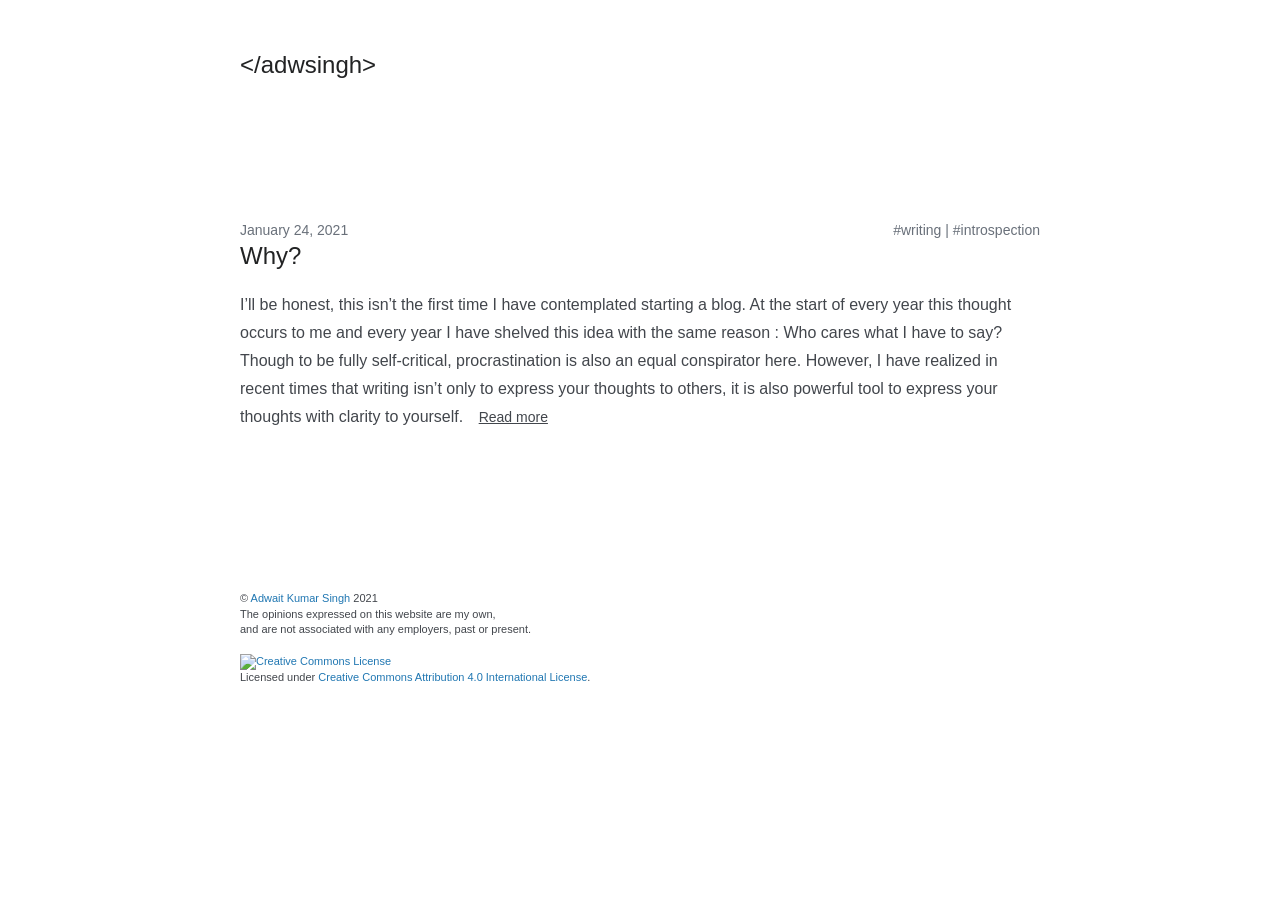
==== posts/index.html @ df8546de "deploy: 7965865af83252e683fdf36ac5a0aa6581d2ad25" ====
<!DOCTYPE html>
<html xmlns="http://www.w3.org/1999/xhtml"  lang="en-us">
<head>
<meta charset="UTF-8">
<meta name="viewport" content="width=device-width, initial-scale=1">
<script src="https://kit.fontawesome.com/92995e2848.js" crossorigin="anonymous"></script>

<title>Posts | &lt;/adwsingh&gt;</title>

<meta property='og:title' content='Posts - &lt;/adwsingh&gt;'>
<meta property='og:description' content=''>
<meta property='og:url' content='http://adwsingh.github.io/posts/'>
<meta property='og:site_name' content='&lt;/adwsingh&gt;'>
<meta property='og:type' content='website'><meta property='og:image' content='https://www.gravatar.com/avatar/36ee8325c36eed4404e6e7f979185702?s=256'><meta property='article:section' content='Posts'><meta property='og:updated_time' content='2021-01-24T20:29:12&#43;05:30'><meta name='twitter:card' content='summary'><meta name='twitter:site' content='@'><meta name='twitter:creator' content='@'>


<link rel="stylesheet" href="/css/style.css"><link rel="apple-touch-icon" sizes="180x180" href="/apple-touch-icon.png">
<link rel="icon" type="image/png" sizes="32x32" href="/favicon-32x32.png">
<link rel="icon" type="image/png" sizes="16x16" href="/favicon-16x16.png">
<link rel="manifest" href="/site.webmanifest">
<link rel="mask-icon" href="/safari-pinned-tab.svg" color="#5bbad5">
<link rel="canonical" href="http://adwsingh.github.io/posts/">
<meta name="msapplication-TileColor" content="#da532c">
<meta name="theme-color" content="#ffffff">
</head>
<body>
<section class="section">
  <div class="container">
    <nav id="nav-main" class="nav">
      <div id="nav-name" class="nav-left">
        <a id="nav-anchor" class="nav-item" href="http://adwsingh.github.io">
          <h1 id="nav-heading" class="title is-4">&lt;/adwsingh&gt;</h1>
        </a>
      </div>
      <div class="nav-right">
        <nav id="nav-items" class="nav-item level is-mobile"><a class="level-item" aria-label="github" href='https://github.com/adwsingh'
            target='_blank' rel='noopener'>
            <span class="icon">
              <i class>

<i class="fab fa-github fa-2x"></i>



</i>
            </span>
          </a><a class="level-item" aria-label="stackoverflow" href='https://stackoverflow.com/users/1432247/adwait-kumar'
            target='_blank' rel='noopener'>
            <span class="icon">
              <i class>
<i class="fab fa-stack-overflow fa-2x"></i>




</i>
            </span>
          </a><a class="level-item" aria-label="facebook" href='https://facebook.com/adwait.kumarsingh.1'
            target='_blank' rel='noopener'>
            <span class="icon">
              <i class>




<i class="fab fa-facebook fa-2x"></i>
</i>
            </span>
          </a><a class="level-item" aria-label="email" href='mailto:adwsingh@gmail.com'
            target='_blank' rel='noopener'>
            <span class="icon">
              <i class>



<i class="fas fa-envelope fa-2x"></i>

</i>
            </span>
          </a><a class="level-item" aria-label="linkedin" href='https://linkedin.com/in/adwait-kumar-singh-b5321512a'
            target='_blank' rel='noopener'>
            <span class="icon">
              <i class>


<i class="fab fa-linkedin fa-2x"></i>


</i>
            </span>
          </a></nav>
      </div>
    </nav>

    <nav class="nav">
      

      
    </nav>

  </div>
  <script src="/js/navicon-shift.js"></script>
</section>
<section class="section">
  <div class="container">
    
    <article>
      <div class="subtitle tags is-6 is-pulled-right">
        
        
<a class="subtitle is-6" href="/tags/writing/">#writing</a>



  
  | <a class="subtitle is-6" href="/tags/introspection/">#introspection</a>
  


        
      </div>
      <h2 class="subtitle is-6 date">January 24, 2021</h2>
      <h1 class="title"><a href="http://adwsingh.github.io/posts/why/">Why?

  
    
  
</a></h1>
      <div class="content">
        I&rsquo;ll be honest, this isn&rsquo;t the first time I have contemplated starting a blog. At the start of every year this thought occurs to me and every year I have shelved this idea with the same reason : Who cares what I have to say? Though to be fully self-critical, procrastination is also an equal conspirator here.
However, I have realized in recent times that writing isn&rsquo;t only to express your thoughts to others, it is also powerful tool to express your thoughts with clarity to yourself.
        
        <a class="button is-link" href="http://adwsingh.github.io/posts/why/" style="height:28px">
          Read more
        </a>
        
      </div>
    </article>
    
  </div>
</section>
<section class="section">
  <div class="container">
    <nav class="level is-mobile">
      <div class="level-left">
        <div class="level-item">
          
        </div>
      </div>
      <div class="level-right is-marginless">
        <div class="level-item">
          
        </div>
      </div>
    </nav>
  </div>
</section>

<section class="section" xmlns="http://www.w3.org/1999/html">
  <div class="container">
    <small>
    <p>&copy; <a href="https://github.com/adwsingh">Adwait Kumar Singh</a> 2021<p><small>The opinions expressed on this website are my own,<br>and are not associated with any employers, past or present.</small></p>
    
    <p><br>
    <a rel="license" href="http://creativecommons.org/licenses/by/4.0/"><img alt="Creative Commons License" style="border-width:0" src="https://i.creativecommons.org/l/by/4.0/88x31.png"></a><br><small>Licensed under <a rel="license" href="http://creativecommons.org/licenses/by/4.0/">Creative Commons Attribution 4.0 International License</a>. </small>
    </p>
    </small>
  </div>
</section>


<script type="application/javascript">
var doNotTrack = false;
if (!doNotTrack) {
	window.ga=window.ga||function(){(ga.q=ga.q||[]).push(arguments)};ga.l=+new Date;
	ga('create', 'G-L7XXS6WEC2', 'auto');
	
	ga('send', 'pageview');
}
</script>
<script async src='https://www.google-analytics.com/analytics.js'></script>




</body>
</html>
---- css/style.css ----
.card,
.highlight,
.highlight pre,
.textarea,
embed,
img,
object {
  max-width: 100%;
}

a,
hr {
  padding: 0;
}

a,
button,
input[type="button"],
input[type="file"],
input[type="submit"],
label {
  cursor: pointer;
}

a,
button,
input,
select,
textarea {
  margin: 0;
}

a,
input[type="checkbox"],
input[type="radio"] {
  vertical-align: baseline;
}

a:hover,
strong,
table th {
  color: #222324;
}

.container,
sub,
sup {
  position: relative;
}

.is-block,
article,
aside,
details,
figure,
footer,
header,
hgroup,
hr,
nav,
pre code,
section,
summary {
  display: block;
}

.button,
.delete,
.input,
.modal-close,
.progress,
.select select,
.textarea {
  -moz-appearance: none;
  -webkit-appearance: none;
}

.heading,
.menu-label {
  letter-spacing: 1px;
  text-transform: uppercase;
}

.hero,
.modal-card,
.tile.is-vertical {
  -webkit-box-orient: vertical;
  -webkit-box-direction: normal;
}

abbr,
address,
article,
aside,
audio,
b,
blockquote,
body,
body div,
caption,
cite,
code,
dd,
del,
details,
dfn,
dl,
dt,
em,
fieldset,
figure,
footer,
form,
h1,
h2,
h3,
h4,
h5,
h6,
header,
html,
i,
iframe,
img,
ins,
kbd,
label,
legend,
li,
mark,
menu,
nav,
object,
ol,
p,
pre,
q,
samp,
section,
small,
span,
strong,
sub,
summary,
sup,
table,
tbody,
td,
tfoot,
th,
thead,
time,
tr,
ul,
var,
video {
  margin: 0;
  padding: 0;
  border: 0;
  font-size: 100%;
  font-weight: 400;
  vertical-align: baseline;
  background: 0 0;
}

td,
td img {
  vertical-align: top;
}

pre,
pre code {
  background-color: #f5f7fa;
  color: #42464c;
}

code[data-lang] {
  background-color: inherit;
  color: inherit;
}

*,
:after,
:before {
  box-sizing: inherit;
}

ul {
  list-style: none;
}

blockquote,
q {
  quotes: none;
}

blockquote:after,
blockquote:before,
q:after,
q:before {
  content: "";
  content: none;
}

.is-clearfix:after,
.notification:after,
.select:after {
  content: " ";
}

a {
  font-size: 100%;
  background: 0 0;
  color: #2077b2;
  text-decoration: none;
  -webkit-transition: none 86ms ease-out;
  transition: none 86ms ease-out;
}

del {
  text-decoration: line-through;
}

abbr[title],
dfn[title] {
  border-bottom: 1px dotted #000;
  cursor: help;
}

th {
  font-weight: 700;
  vertical-align: bottom;
}

body,
code,
td {
  font-weight: 400;
}

hr {
  height: 1px;
  border: 0;
  border-top: 1px solid #ccc;
  border-top-color: #d3d6db;
  margin: 40px 0;
}

input,
select {
  vertical-align: middle;
}

input,
select,
textarea {
  font: 99% sans-serif;
}

table {
  border-collapse: collapse;
  border-spacing: 0;
  font: 100%;
  width: 100%;
}

sub,
sup {
  font-size: 75%;
  line-height: 0;
}

sup {
  top: -0.5em;
}

sub {
  bottom: -0.25em;
}

code,
kbd,
pre,
samp {
  font-family: monospace, sans-serif;
}

button,
input[type="button"] {
  width: auto;
  overflow: visible;
}

@-webkit-keyframes spin-around {
  from {
    -webkit-transform: rotate(0);
    transform: rotate(0);
  }

  to {
    -webkit-transform: rotate(359deg);
    transform: rotate(359deg);
  }
}

@keyframes spin-around {
  from {
    -webkit-transform: rotate(0);
    transform: rotate(0);
  }

  to {
    -webkit-transform: rotate(359deg);
    transform: rotate(359deg);
  }
}

html {
  box-sizing: border-box;
  font-size: 14px;
  -moz-osx-font-smoothing: grayscale;
  -webkit-font-smoothing: antialiased;
  min-width: 300px;
  overflow-x: hidden;
  overflow-y: scroll;
  text-rendering: optimizeLegibility;
}

body,
button,
input,
select,
textarea {
  font-family: "游ゴシック", YuGothic, "ヒラギノ角ゴ Pro",
    "Hiragino Kaku Gothic Pro", "メイリオ", Meiryo, sans-serif;
}

code,
pre {
  -moz-osx-font-smoothing: auto;
  -webkit-font-smoothing: auto;
  font-family: "Source Code Pro", Monaco, Inconsolata, monospace;
  line-height: 1.25;
}

body {
  color: #42464c;
  font-size: 1rem;
  line-height: 1.428571428571429;
}

code {
  padding: 1px 2px 2px;
}

.button,
.input,
.textarea,
table td,
table th {
  vertical-align: top;
}

small {
  font-size: 11px;
}

span {
  font-style: inherit;
  font-weight: inherit;
}

.label,
strong {
  font-weight: 700;
}

pre {
  white-space: pre;
  word-wrap: normal;
}

.button,
.nav-left,
.table td.is-icon,
.table th.is-icon,
.tabs,
.tag {
  white-space: nowrap;
}

pre code {
  overflow-x: auto;
  padding: 16px 20px;
}

.box,
.button {
  background-color: #fff;
}

table td,
table th {
  text-align: left;
}

.has-text-centered {
  text-align: center;
}

.block:not(:last-child),
.box:not(:last-child),
.content:not(:last-child),
.highlight:not(:last-child),
.level:not(:last-child),
.message:not(:last-child),
.notification:not(:last-child),
.progress:not(:last-child),
.subtitle:not(:last-child),
.tabs:not(:last-child),
.title:not(:last-child) {
  margin-bottom: 20px;
}

@media screen and (min-width: 980px) {
  .container {
    margin: 0 auto;
    max-width: 960px;
  }

  .container.is-fluid {
    margin: 0 20px;
    max-width: none;
  }

  .is-block-desktop {
    display: block !important;
  }
}

@media screen and (max-width: 768px) {
  .is-block-mobile {
    display: block !important;
  }
}

@media screen and (min-width: 769px) {
  .is-block-tablet {
    display: block !important;
  }
}

@media screen and (min-width: 769px) and (max-width: 979px) {
  .is-block-tablet-only {
    display: block !important;
  }
}

@media screen and (max-width: 979px) {
  .is-block-touch {
    display: block !important;
  }
}

@media screen and (min-width: 980px) and (max-width: 1179px) {
  .is-block-desktop-only {
    display: block !important;
  }
}

@media screen and (min-width: 1180px) {
  .container {
    max-width: 1200px;
  }

  .is-block-widescreen {
    display: block !important;
  }
}

.is-flex {
  display: -webkit-box;
  display: -ms-flexbox;
  display: flex;
}

@media screen and (max-width: 768px) {
  .is-flex-mobile {
    display: -webkit-box !important;
    display: -ms-flexbox !important;
    display: flex !important;
  }
}

@media screen and (min-width: 769px) {
  .is-flex-tablet {
    display: -webkit-box !important;
    display: -ms-flexbox !important;
    display: flex !important;
  }
}

@media screen and (min-width: 769px) and (max-width: 979px) {
  .is-flex-tablet-only {
    display: -webkit-box !important;
    display: -ms-flexbox !important;
    display: flex !important;
  }
}

@media screen and (max-width: 979px) {
  .is-flex-touch {
    display: -webkit-box !important;
    display: -ms-flexbox !important;
    display: flex !important;
  }
}

@media screen and (min-width: 980px) {
  .is-flex-desktop {
    display: -webkit-box !important;
    display: -ms-flexbox !important;
    display: flex !important;
  }
}

@media screen and (min-width: 980px) and (max-width: 1179px) {
  .is-flex-desktop-only {
    display: -webkit-box !important;
    display: -ms-flexbox !important;
    display: flex !important;
  }
}

@media screen and (min-width: 1180px) {
  .is-flex-widescreen {
    display: -webkit-box !important;
    display: -ms-flexbox !important;
    display: flex !important;
  }
}

.is-inline {
  display: inline;
}

@media screen and (max-width: 768px) {
  .is-inline-mobile {
    display: inline !important;
  }
}

@media screen and (min-width: 769px) {
  .is-inline-tablet {
    display: inline !important;
  }
}

@media screen and (min-width: 769px) and (max-width: 979px) {
  .is-inline-tablet-only {
    display: inline !important;
  }
}

@media screen and (max-width: 979px) {
  .is-inline-touch {
    display: inline !important;
  }
}

@media screen and (min-width: 980px) {
  .is-inline-desktop {
    display: inline !important;
  }
}

@media screen and (min-width: 980px) and (max-width: 1179px) {
  .is-inline-desktop-only {
    display: inline !important;
  }
}

@media screen and (min-width: 1180px) {
  .is-inline-widescreen {
    display: inline !important;
  }
}

.is-inline-block {
  display: inline-block;
}

@media screen and (max-width: 768px) {
  .is-inline-block-mobile {
    display: inline-block !important;
  }
}

@media screen and (min-width: 769px) {
  .is-inline-block-tablet {
    display: inline-block !important;
  }
}

@media screen and (min-width: 769px) and (max-width: 979px) {
  .is-inline-block-tablet-only {
    display: inline-block !important;
  }
}

@media screen and (max-width: 979px) {
  .is-inline-block-touch {
    display: inline-block !important;
  }
}

@media screen and (min-width: 980px) {
  .is-inline-block-desktop {
    display: inline-block !important;
  }
}

@media screen and (min-width: 980px) and (max-width: 1179px) {
  .is-inline-block-desktop-only {
    display: inline-block !important;
  }
}

@media screen and (min-width: 1180px) {
  .is-inline-block-widescreen {
    display: inline-block !important;
  }
}

.is-inline-flex {
  display: -webkit-inline-box;
  display: -ms-inline-flexbox;
  display: inline-flex;
}

@media screen and (max-width: 768px) {
  .is-inline-flex-mobile {
    display: -webkit-inline-box !important;
    display: -ms-inline-flexbox !important;
    display: inline-flex !important;
  }
}

@media screen and (min-width: 769px) {
  .is-inline-flex-tablet {
    display: -webkit-inline-box !important;
    display: -ms-inline-flexbox !important;
    display: inline-flex !important;
  }
}

@media screen and (min-width: 769px) and (max-width: 979px) {
  .is-inline-flex-tablet-only {
    display: -webkit-inline-box !important;
    display: -ms-inline-flexbox !important;
    display: inline-flex !important;
  }
}

@media screen and (max-width: 979px) {
  .is-inline-flex-touch {
    display: -webkit-inline-box !important;
    display: -ms-inline-flexbox !important;
    display: inline-flex !important;
  }
}

@media screen and (min-width: 980px) {
  .is-inline-flex-desktop {
    display: -webkit-inline-box !important;
    display: -ms-inline-flexbox !important;
    display: inline-flex !important;
  }
}

@media screen and (min-width: 980px) and (max-width: 1179px) {
  .is-inline-flex-desktop-only {
    display: -webkit-inline-box !important;
    display: -ms-inline-flexbox !important;
    display: inline-flex !important;
  }
}

@media screen and (min-width: 1180px) {
  .is-inline-flex-widescreen {
    display: -webkit-inline-box !important;
    display: -ms-inline-flexbox !important;
    display: inline-flex !important;
  }
}

.is-clearfix:after {
  clear: both;
  display: table;
}

.is-pulled-left {
  float: left;
}

.is-pulled-right {
  float: right;
}

.is-clipped {
  overflow: hidden !important;
}

.is-overlay {
  bottom: 0;
  left: 0;
  position: absolute;
  right: 0;
  top: 0;
}

.has-text-left {
  text-align: left;
}

.has-text-right {
  text-align: right;
}

.is-hidden {
  display: none !important;
}

@media screen and (max-width: 768px) {
  .is-hidden-mobile {
    display: none !important;
  }
}

@media screen and (min-width: 769px) {
  .is-hidden-tablet {
    display: none !important;
  }
}

@media screen and (min-width: 769px) and (max-width: 979px) {
  .is-hidden-tablet-only {
    display: none !important;
  }
}

@media screen and (max-width: 979px) {
  .is-hidden-touch {
    display: none !important;
  }
}

@media screen and (min-width: 980px) {
  .is-hidden-desktop {
    display: none !important;
  }
}

@media screen and (min-width: 980px) and (max-width: 1179px) {
  .is-hidden-desktop-only {
    display: none !important;
  }
}

@media screen and (min-width: 1180px) {
  .is-hidden-widescreen {
    display: none !important;
  }
}

.is-disabled {
  pointer-events: none;
}

.is-marginless {
  margin: 0 !important;
}

.box {
  border-radius: 5px;
  box-shadow: 0 2px 3px rgba(17, 17, 17, 0.1), 0 0 0 1px rgba(17, 17, 17, 0.1);
  display: block;
  padding: 20px;
}

a.box:focus,
a.box:hover {
  box-shadow: 0 2px 3px rgba(17, 17, 17, 0.1), 0 0 0 1px #2077b2;
}

a.box:active {
  box-shadow: inset 0 1px 2px rgba(17, 17, 17, 0.2), 0 0 0 1px #2077b2;
}

.button {
  -webkit-box-align: center;
  -ms-flex-align: center;
  align-items: center;
  border: 1px solid #d3d6db;
  border-radius: 3px;
  color: #222324;
  display: -webkit-inline-box;
  display: -ms-inline-flexbox;
  display: inline-flex;
  font-size: 14px;
  height: 32px;
  line-height: 24px;
  position: relative;
  -webkit-box-pack: center;
  -ms-flex-pack: center;
  justify-content: center;
  padding-left: 10px;
  padding-right: 10px;
  text-align: center;
}

.button:hover {
  border-color: #aeb1b5;
}

.button.is-active,
.button:active,
.button:focus {
  border-color: #2077b2;
  outline: 0;
}

.button.is-disabled,
.button[disabled] {
  background-color: #f5f7fa;
  border-color: #d3d6db;
  cursor: not-allowed;
  pointer-events: none;
  opacity: 0.5;
}

.button.is-white,
.button.is-white:active {
  border-color: transparent;
}

.button.is-disabled::-moz-placeholder,
.button[disabled]::-moz-placeholder {
  color: rgba(34, 35, 36, 0.3);
}

.button.is-disabled::-webkit-input-placeholder,
.button[disabled]::-webkit-input-placeholder {
  color: rgba(34, 35, 36, 0.3);
}

.button.is-disabled:-moz-placeholder,
.button[disabled]:-moz-placeholder {
  color: rgba(34, 35, 36, 0.3);
}

.button.is-disabled:-ms-input-placeholder,
.button[disabled]:-ms-input-placeholder {
  color: rgba(34, 35, 36, 0.3);
}

.button strong {
  color: inherit;
}

.button small {
  display: block;
  font-size: 11px;
  line-height: 1;
  margin-top: 5px;
}

.button .icon:first-child,
.button .tag:first-child {
  margin-left: -2px;
  margin-right: 4px;
}

.button .icon:last-child,
.button .tag:last-child {
  margin-left: 4px;
  margin-right: -2px;
}

.button.is-active,
.button:focus,
.button:hover {
  color: #222324;
}

.button:active {
  box-shadow: inset 0 1px 2px rgba(17, 17, 17, 0.2);
}

.button.is-white {
  background-color: #fff;
  color: #111;
}

.button.is-white.is-active,
.button.is-white:focus,
.button.is-white:hover {
  background-color: #e6e6e6;
  border-color: transparent;
  color: #111;
}

.button.is-white.is-inverted {
  background-color: #111;
  color: #fff;
}

.button.is-white.is-inverted:hover {
  background-color: #040404;
}

.button.is-white.is-loading:after {
  border-color: transparent transparent #111 #111 !important;
}

.button.is-white.is-outlined {
  background-color: transparent;
  border-color: #fff;
  color: #fff;
}

.button.is-white.is-outlined:focus,
.button.is-white.is-outlined:hover {
  background-color: #fff;
  border-color: #fff;
  color: #111;
}

.button.is-black,
.button.is-black:active {
  border-color: transparent;
}

.button.is-black {
  background-color: #111;
  color: #fff;
}

.button.is-black.is-active,
.button.is-black:focus,
.button.is-black:hover {
  background-color: #000;
  border-color: transparent;
  color: #fff;
}

.button.is-black.is-inverted {
  background-color: #fff;
  color: #111;
}

.button.is-black.is-inverted:hover {
  background-color: #f2f2f2;
}

.button.is-black.is-loading:after {
  border-color: transparent transparent #fff #fff !important;
}

.button.is-black.is-outlined {
  background-color: transparent;
  border-color: #111;
  color: #111;
}

.button.is-black.is-outlined:focus,
.button.is-black.is-outlined:hover {
  background-color: #111;
  border-color: #111;
  color: #fff;
}

.button.is-light,
.button.is-light:active {
  border-color: transparent;
}

.button.is-light {
  background-color: #f5f7fa;
  color: #42464c;
}

.button.is-light.is-active,
.button.is-light:focus,
.button.is-light:hover {
  background-color: #d3dce9;
  border-color: transparent;
  color: #42464c;
}

.button.is-light.is-inverted {
  background-color: #42464c;
  color: #f5f7fa;
}

.button.is-light.is-inverted:hover {
  background-color: #36393e;
}

.button.is-light.is-loading:after {
  border-color: transparent transparent #42464c #42464c !important;
}

.button.is-light.is-outlined {
  background-color: transparent;
  border-color: #f5f7fa;
  color: #f5f7fa;
}

.button.is-light.is-outlined:focus,
.button.is-light.is-outlined:hover {
  background-color: #f5f7fa;
  border-color: #f5f7fa;
  color: #42464c;
}

.button.is-dark,
.button.is-dark:active {
  border-color: transparent;
}

.button.is-dark {
  background-color: #42464c;
  color: #f5f7fa;
}

.button.is-dark.is-active,
.button.is-dark:focus,
.button.is-dark:hover {
  background-color: #2a2d31;
  border-color: transparent;
  color: #f5f7fa;
}

.button.is-dark.is-inverted {
  background-color: #f5f7fa;
  color: #42464c;
}

.button.is-dark.is-inverted:hover {
  background-color: #e4e9f2;
}

.button.is-dark.is-loading:after {
  border-color: transparent transparent #f5f7fa #f5f7fa !important;
}

.button.is-dark.is-outlined {
  background-color: transparent;
  border-color: #42464c;
  color: #42464c;
}

.button.is-dark.is-outlined:focus,
.button.is-dark.is-outlined:hover {
  background-color: #42464c;
  border-color: #42464c;
  color: #f5f7fa;
}

.button.is-primary,
.button.is-primary:active {
  border-color: transparent;
}

.button.is-primary {
  background-color: #2077b2;
  color: #fff;
}

.button.is-primary.is-active,
.button.is-primary:focus,
.button.is-primary:hover {
  background-color: #185a87;
  border-color: transparent;
  color: #fff;
}

.button.is-primary.is-inverted {
  background-color: #fff;
  color: #2077b2;
}

.button.is-primary.is-inverted:hover {
  background-color: #f2f2f2;
}

.button.is-primary.is-loading:after {
  border-color: transparent transparent #fff #fff !important;
}

.button.is-primary.is-outlined {
  background-color: transparent;
  border-color: #2077b2;
  color: #2077b2;
}

.button.is-primary.is-outlined:focus,
.button.is-primary.is-outlined:hover {
  background-color: #2077b2;
  border-color: #2077b2;
  color: #fff;
}

.button.is-info,
.button.is-info:active {
  border-color: transparent;
}

.button.is-info {
  background-color: #2077b2;
  color: #fff;
}

.button.is-info.is-active,
.button.is-info:focus,
.button.is-info:hover {
  background-color: #185a87;
  border-color: transparent;
  color: #fff;
}

.button.is-info.is-inverted {
  background-color: #fff;
  color: #2077b2;
}

.button.is-info.is-inverted:hover {
  background-color: #f2f2f2;
}

.button.is-info.is-loading:after {
  border-color: transparent transparent #fff #fff !important;
}

.button.is-info.is-outlined {
  background-color: transparent;
  border-color: #2077b2;
  color: #2077b2;
}

.button.is-info.is-outlined:focus,
.button.is-info.is-outlined:hover {
  background-color: #2077b2;
  border-color: #2077b2;
  color: #fff;
}

.button.is-success,
.button.is-success:active {
  border-color: transparent;
}

.button.is-success {
  background-color: #97cd76;
  color: #fff;
}

.button.is-success.is-active,
.button.is-success:focus,
.button.is-success:hover {
  background-color: #7bbf51;
  border-color: transparent;
  color: #fff;
}

.button.is-success.is-inverted {
  background-color: #fff;
  color: #97cd76;
}

.button.is-success.is-inverted:hover {
  background-color: #f2f2f2;
}

.button.is-success.is-loading:after {
  border-color: transparent transparent #fff #fff !important;
}

.button.is-success.is-outlined {
  background-color: transparent;
  border-color: #97cd76;
  color: #97cd76;
}

.button.is-success.is-outlined:focus,
.button.is-success.is-outlined:hover {
  background-color: #97cd76;
  border-color: #97cd76;
  color: #fff;
}

.button.is-warning,
.button.is-warning:active {
  border-color: transparent;
}

.button.is-warning {
  background-color: #fce473;
  color: rgba(17, 17, 17, 0.5);
}

.button.is-warning.is-active,
.button.is-warning:focus,
.button.is-warning:hover {
  background-color: #fbda41;
  border-color: transparent;
  color: rgba(17, 17, 17, 0.5);
}

.button.is-warning.is-inverted {
  background-color: rgba(17, 17, 17, 0.5);
  color: #fce473;
}

.button.is-warning.is-inverted:hover {
  background-color: rgba(4, 4, 4, 0.5);
}

.button.is-warning.is-loading:after {
  border-color: transparent transparent rgba(17, 17, 17, 0.5) rgba(17, 17, 17, 0.5) !important;
}

.button.is-warning.is-outlined {
  background-color: transparent;
  border-color: #fce473;
  color: #fce473;
}

.button.is-warning.is-outlined:focus,
.button.is-warning.is-outlined:hover {
  background-color: #fce473;
  border-color: #fce473;
  color: rgba(17, 17, 17, 0.5);
}

.button.is-danger,
.button.is-danger:active {
  border-color: transparent;
}

.button.is-danger {
  background-color: #ed6c63;
  color: #fff;
}

.button.is-danger.is-active,
.button.is-danger:focus,
.button.is-danger:hover {
  background-color: #e84135;
  border-color: transparent;
  color: #fff;
}

.button.is-danger.is-inverted {
  background-color: #fff;
  color: #ed6c63;
}

.button.is-danger.is-inverted:hover {
  background-color: #f2f2f2;
}

.button.is-danger.is-loading:after {
  border-color: transparent transparent #fff #fff !important;
}

.button.is-danger.is-outlined {
  background-color: transparent;
  border-color: #ed6c63;
  color: #ed6c63;
}

.button.is-danger.is-outlined:focus,
.button.is-danger.is-outlined:hover {
  background-color: #ed6c63;
  border-color: #ed6c63;
  color: #fff;
}

.button.is-link {
  background-color: transparent;
  border-color: transparent;
  color: #42464c;
  text-decoration: underline;
}

.button.is-link:focus,
.button.is-link:hover {
  background-color: #d3d6db;
  color: #222324;
}

.button.is-small {
  border-radius: 2px;
  font-size: 11px;
  height: 24px;
  line-height: 16px;
  padding-left: 6px;
  padding-right: 6px;
}

.button.is-medium {
  font-size: 18px;
  height: 40px;
  padding-left: 14px;
  padding-right: 14px;
}

.button.is-large {
  font-size: 22px;
  height: 48px;
  padding-left: 20px;
  padding-right: 20px;
}

.button.is-fullwidth {
  display: -webkit-box;
  display: -ms-flexbox;
  display: flex;
  width: 100%;
}

.button.is-loading {
  color: transparent !important;
  pointer-events: none;
}

.button.is-loading:after {
  left: 50%;
  margin-left: -8px;
  margin-top: -8px;
  top: 50%;
  position: absolute !important;
}

.content a:not(.button) {
  border-bottom: 1px solid #d3d6db;
}

.content a:not(.button):visited {
  color: #847bb9;
}

.content a:not(.button):hover {
  border-bottom-color: #2077b2;
}

.content li+li {
  margin-top: 0.25em;
}

.content ol,
.content ul {
  margin-left: 2em;
  margin-right: 2em;
  margin-top: 1em;
}

.content p {
  text-align: justify;
}

.content blockquote:not(:last-child),
.content ol:not(:last-child),
.content p:not(:last-child),
.content ul:not(:last-child) {
  margin-bottom: 1em;
}

.content h1,
.content h2,
.content h3,
.content h4,
.content h5,
.content h6 {
  color: #b52323;
  font-weight: 300;
  margin-bottom: 20px;
}

.content blockquote {
  background-color: #f5f7fa;
  border-left: 5px solid #d3d6db;
  padding: 1.5em;
}

.content ol {
  list-style: decimal;
}

.content ul {
  list-style: disc;
}

.content ul ul {
  list-style-type: circle;
  margin-top: 0.5em;
}

.content ul ul ul,
.related ul {
  list-style-type: square;
}

.content.is-medium {
  font-size: 18px;
}

.content.is-medium code {
  font-size: 14px;
}

.content.is-large {
  font-size: 24px;
}

.content.is-large code {
  font-size: 18px;
}

.input,
.textarea {
  -webkit-box-align: center;
  -ms-flex-align: center;
  align-items: center;
  background-color: #fff;
  border: 1px solid #d3d6db;
  border-radius: 3px;
  color: #222324;
  display: -webkit-inline-box;
  display: -ms-inline-flexbox;
  display: inline-flex;
  font-size: 14px;
  height: 32px;
  -webkit-box-pack: start;
  -ms-flex-pack: start;
  justify-content: flex-start;
  line-height: 24px;
  padding-left: 8px;
  padding-right: 8px;
  position: relative;
  box-shadow: inset 0 1px 2px rgba(17, 17, 17, 0.1);
  max-width: 100%;
  width: 100%;
}

.input:hover,
.textarea:hover {
  border-color: #aeb1b5;
}

.input.is-active,
.input:active,
.input:focus,
.is-active.textarea,
.textarea:active,
.textarea:focus {
  border-color: #2077b2;
  outline: 0;
}

.input.is-disabled,
.input[disabled],
.is-disabled.textarea,
[disabled].textarea {
  background-color: #f5f7fa;
  border-color: #d3d6db;
  cursor: not-allowed;
  pointer-events: none;
}

.checkbox input,
.radio input,
.select select {
  cursor: pointer;
}

.input.is-disabled::-moz-placeholder,
.input[disabled]::-moz-placeholder,
.is-disabled.textarea::-moz-placeholder,
[disabled].textarea::-moz-placeholder {
  color: rgba(34, 35, 36, 0.3);
}

.input.is-disabled::-webkit-input-placeholder,
.input[disabled]::-webkit-input-placeholder,
.is-disabled.textarea::-webkit-input-placeholder,
[disabled].textarea::-webkit-input-placeholder {
  color: rgba(34, 35, 36, 0.3);
}

.input.is-disabled:-moz-placeholder,
.input[disabled]:-moz-placeholder,
.is-disabled.textarea:-moz-placeholder,
[disabled].textarea:-moz-placeholder {
  color: rgba(34, 35, 36, 0.3);
}

.input.is-disabled:-ms-input-placeholder,
.input[disabled]:-ms-input-placeholder,
.is-disabled.textarea:-ms-input-placeholder,
[disabled].textarea:-ms-input-placeholder {
  color: rgba(34, 35, 36, 0.3);
}

.input.is-white,
.is-white.textarea {
  border-color: #fff;
}

.input.is-black,
.is-black.textarea {
  border-color: #111;
}

.input.is-light,
.is-light.textarea {
  border-color: #f5f7fa;
}

.input.is-dark,
.is-dark.textarea {
  border-color: #42464c;
}

.input.is-info,
.input.is-primary,
.is-info.textarea,
.is-primary.textarea {
  border-color: #2077b2;
}

.input.is-success,
.is-success.textarea {
  border-color: #97cd76;
}

.input.is-warning,
.is-warning.textarea {
  border-color: #fce473;
}

.input.is-danger,
.is-danger.textarea {
  border-color: #ed6c63;
}

.input[type="search"],
[type="search"].textarea {
  border-radius: 290486px;
}

.input.is-small,
.is-small.textarea {
  border-radius: 2px;
  font-size: 11px;
  height: 24px;
  line-height: 16px;
  padding-left: 6px;
  padding-right: 6px;
}

.input.is-medium,
.is-medium.textarea {
  font-size: 18px;
  height: 40px;
  line-height: 32px;
  padding-left: 10px;
  padding-right: 10px;
}

.input.is-large,
.is-large.textarea {
  font-size: 24px;
  height: 48px;
  line-height: 40px;
  padding-left: 12px;
  padding-right: 12px;
}

.input.is-fullwidth,
.is-fullwidth.textarea {
  display: block;
  width: 100%;
}

.input.is-inline,
.is-inline.textarea {
  display: inline;
}

.textarea {
  display: block;
  line-height: 1.2;
  max-height: 600px;
  min-height: 120px;
  min-width: 100%;
  padding: 10px;
  resize: vertical;
}

.checkbox,
.radio,
.select {
  display: inline-block;
  position: relative;
  vertical-align: top;
}

.checkbox,
.radio {
  cursor: pointer;
  line-height: 16px;
}

.checkbox:hover,
.radio:hover {
  color: #222324;
}

.is-disabled.checkbox,
.is-disabled.radio {
  color: #aeb1b5;
  pointer-events: none;
}

.is-disabled.checkbox input,
.is-disabled.radio input {
  pointer-events: none;
}

.radio+.radio {
  margin-left: 10px;
}

.select {
  height: 32px;
}

.select select {
  -webkit-box-align: center;
  -ms-flex-align: center;
  align-items: center;
  background-color: #fff;
  border: 1px solid #d3d6db;
  border-radius: 3px;
  color: #222324;
  font-size: 14px;
  height: 32px;
  -webkit-box-pack: start;
  -ms-flex-pack: start;
  justify-content: flex-start;
  line-height: 24px;
  padding-left: 8px;
  position: relative;
  display: block;
  outline: 0;
  padding-right: 36px;
}

.select select.is-active,
.select select:active,
.select select:focus {
  border-color: #2077b2;
  outline: 0;
}

.select select.is-disabled,
.select select[disabled] {
  background-color: #f5f7fa;
  border-color: #d3d6db;
  cursor: not-allowed;
  pointer-events: none;
}

.select select.is-disabled::-moz-placeholder,
.select select[disabled]::-moz-placeholder {
  color: rgba(34, 35, 36, 0.3);
}

.select select.is-disabled::-webkit-input-placeholder,
.select select[disabled]::-webkit-input-placeholder {
  color: rgba(34, 35, 36, 0.3);
}

.select select.is-disabled:-moz-placeholder,
.select select[disabled]:-moz-placeholder {
  color: rgba(34, 35, 36, 0.3);
}

.select select.is-disabled:-ms-input-placeholder,
.select select[disabled]:-ms-input-placeholder {
  color: rgba(34, 35, 36, 0.3);
}

.select select.is-white {
  border-color: #fff;
}

.select select.is-black {
  border-color: #111;
}

.select select.is-light {
  border-color: #f5f7fa;
}

.select select.is-dark {
  border-color: #42464c;
}

.select select.is-info,
.select select.is-primary {
  border-color: #2077b2;
}

.select select.is-success {
  border-color: #97cd76;
}

.select select.is-warning {
  border-color: #fce473;
}

.select select.is-danger {
  border-color: #ed6c63;
}

.select select:hover {
  border-color: #aeb1b5;
}

.select select::ms-expand {
  display: none;
}

.help,
.label,
.select:after {
  display: block;
}

.select.is-fullwidth,
.select.is-fullwidth select {
  width: 100%;
}

.select:after {
  border: 1px solid #2077b2;
  border-right: 0;
  border-top: 0;
  height: 7px;
  pointer-events: none;
  position: absolute;
  -webkit-transform: rotate(-45deg);
  transform: rotate(-45deg);
  width: 7px;
  margin-top: -6px;
  right: 16px;
  top: 50%;
}

.select:hover:after {
  border-color: #222324;
}

.select.is-small {
  height: 24px;
}

.select.is-small select {
  border-radius: 2px;
  font-size: 11px;
  height: 24px;
  line-height: 16px;
  padding-left: 6px;
  padding-right: 28px;
}

.select.is-medium {
  height: 40px;
}

.select.is-medium select {
  font-size: 18px;
  height: 40px;
  line-height: 32px;
  padding-left: 10px;
  padding-right: 44px;
}

.select.is-large {
  height: 48px;
}

.select.is-large select {
  font-size: 24px;
  height: 48px;
  line-height: 40px;
  padding-left: 12px;
  padding-right: 52px;
}

.label {
  color: #222324;
}

.label:not(:last-child) {
  margin-bottom: 5px;
}

.help {
  font-size: 11px;
  margin-top: 5px;
}

.help.is-white {
  color: #fff;
}

.help.is-black {
  color: #111;
}

.help.is-light {
  color: #f5f7fa;
}

.help.is-dark {
  color: #42464c;
}

.help.is-info,
.help.is-primary {
  color: #2077b2;
}

.help.is-success {
  color: #97cd76;
}

.help.is-warning {
  color: #fce473;
}

.help.is-danger {
  color: #ed6c63;
}

@media screen and (max-width: 768px) {
  .control-label {
    margin-bottom: 5px;
  }
}

@media screen and (min-width: 769px) {
  .control-label {
    -webkit-box-flex: 1;
    -ms-flex-positive: 1;
    flex-grow: 1;
    margin-right: 20px;
    padding-top: 7px;
    text-align: right;
  }
}

.control {
  position: relative;
  text-align: left;
}

.control:not(:last-child) {
  margin-bottom: 10px;
}

.control.has-addons {
  display: -webkit-box;
  display: -ms-flexbox;
  display: flex;
  -webkit-box-pack: start;
  -ms-flex-pack: start;
  justify-content: flex-start;
}

.control.has-addons .button,
.control.has-addons .input,
.control.has-addons .select,
.control.has-addons .textarea {
  border-radius: 0;
  margin-right: -1px;
  width: auto;
}

.control.has-addons .button:hover,
.control.has-addons .input:hover,
.control.has-addons .select:hover,
.control.has-addons .textarea:hover {
  z-index: 2;
}

.control.has-addons .button:active,
.control.has-addons .button:focus,
.control.has-addons .input:active,
.control.has-addons .input:focus,
.control.has-addons .select:active,
.control.has-addons .select:focus,
.control.has-addons .textarea:active,
.control.has-addons .textarea:focus {
  z-index: 3;
}

.control.has-addons .button:first-child,
.control.has-addons .button:first-child select,
.control.has-addons .input:first-child,
.control.has-addons .input:first-child select,
.control.has-addons .select:first-child,
.control.has-addons .select:first-child select,
.control.has-addons .textarea:first-child,
.control.has-addons .textarea:first-child select {
  border-radius: 3px 0 0 3px;
}

.control.has-addons .button:last-child,
.control.has-addons .button:last-child select,
.control.has-addons .input:last-child,
.control.has-addons .input:last-child select,
.control.has-addons .select:last-child,
.control.has-addons .select:last-child select,
.control.has-addons .textarea:last-child,
.control.has-addons .textarea:last-child select {
  border-radius: 0 3px 3px 0;
}

.control.has-addons .button.is-expanded,
.control.has-addons .input.is-expanded,
.control.has-addons .is-expanded.textarea,
.control.has-addons .select.is-expanded {
  -webkit-box-flex: 1;
  -ms-flex-positive: 1;
  flex-grow: 1;
}

.control.has-addons.has-addons-centered {
  -webkit-box-pack: center;
  -ms-flex-pack: center;
  justify-content: center;
}

.control.has-addons.has-addons-right {
  -webkit-box-pack: end;
  -ms-flex-pack: end;
  justify-content: flex-end;
}

.control.has-addons.has-addons-fullwidth .button,
.control.has-addons.has-addons-fullwidth .input,
.control.has-addons.has-addons-fullwidth .select,
.control.has-addons.has-addons-fullwidth .textarea {
  -webkit-box-flex: 1;
  -ms-flex-positive: 1;
  flex-grow: 1;
}

.control.has-icon:not(.has-icon-right) .input,
.control.has-icon:not(.has-icon-right) .textarea {
  padding-left: 32px;
}

.control.has-icon:not(.has-icon-right) .input.is-small,
.control.has-icon:not(.has-icon-right) .is-small.textarea {
  padding-left: 24px;
}

.control.has-icon:not(.has-icon-right) .input.is-medium,
.control.has-icon:not(.has-icon-right) .is-medium.textarea {
  padding-left: 40px;
}

.control.has-icon:not(.has-icon-right) .input.is-large,
.control.has-icon:not(.has-icon-right) .is-large.textarea {
  padding-left: 48px;
}

.control.has-icon.has-icon-right .input,
.control.has-icon.has-icon-right .textarea {
  padding-right: 32px;
}

.control.has-icon.has-icon-right .input.is-small,
.control.has-icon.has-icon-right .is-small.textarea {
  padding-right: 24px;
}

.control.has-icon.has-icon-right .input.is-medium,
.control.has-icon.has-icon-right .is-medium.textarea {
  padding-right: 40px;
}

.control.has-icon.has-icon-right .input.is-large,
.control.has-icon.has-icon-right .is-large.textarea {
  padding-right: 48px;
}

.control.is-grouped {
  display: -webkit-box;
  display: -ms-flexbox;
  display: flex;
  -webkit-box-pack: start;
  -ms-flex-pack: start;
  justify-content: flex-start;
}

.control.is-grouped>.control:not(:last-child) {
  margin-bottom: 0;
  margin-right: 10px;
}

.control.is-grouped>.control.is-expanded {
  -webkit-box-flex: 1;
  -ms-flex-positive: 1;
  flex-grow: 1;
}

.control.is-grouped.is-grouped-centered {
  -webkit-box-pack: center;
  -ms-flex-pack: center;
  justify-content: center;
}

.control.is-grouped.is-grouped-right {
  -webkit-box-pack: end;
  -ms-flex-pack: end;
  justify-content: flex-end;
}

@media screen and (min-width: 769px) {
  .control.is-horizontal {
    display: -webkit-box;
    display: -ms-flexbox;
    display: flex;
  }

  .control.is-horizontal>.control {
    display: -webkit-box;
    display: -ms-flexbox;
    display: flex;
    -webkit-box-flex: 5;
    -ms-flex-positive: 5;
    flex-grow: 5;
  }
}

.control.is-loading:after {
  position: absolute !important;
  right: 8px;
  top: 8px;
}

.image {
  display: block;
  position: relative;
}

.image img {
  display: block;
  height: auto;
  width: 100%;
}

.image.is-16by9 img,
.image.is-1by1 img,
.image.is-2by1 img,
.image.is-3by2 img,
.image.is-4by3 img,
.image.is-square img {
  bottom: 0;
  left: 0;
  position: absolute;
  right: 0;
  top: 0;
  height: 100%;
  width: 100%;
}

.image.is-1by1,
.image.is-square {
  padding-top: 100%;
}

.image.is-4by3 {
  padding-top: 75%;
}

.image.is-3by2 {
  padding-top: 66.6666%;
}

.image.is-16by9 {
  padding-top: 56.25%;
}

.image.is-2by1 {
  padding-top: 50%;
}

.image.is-16x16 {
  height: 16px;
  width: 16px;
}

.image.is-24x24 {
  height: 24px;
  width: 24px;
}

.image.is-32x32 {
  height: 32px;
  width: 32px;
}

.image.is-48x48 {
  height: 48px;
  width: 48px;
}

.image.is-64x64 {
  height: 64px;
  width: 64px;
}

.image.is-96x96 {
  height: 96px;
  width: 96px;
}

.image.is-128x128 {
  height: 128px;
  width: 128px;
}

.notification {
  background-color: #f5f7fa;
  border-radius: 3px;
  padding: 16px 20px;
  position: relative;
}

.notification:after {
  clear: both;
  display: table;
}

.notification .delete,
.notification .modal-close {
  border-radius: 0 3px;
  float: right;
  margin: -16px -20px 0 20px;
}

.notification .subtitle,
.notification .title {
  color: inherit;
}

.notification.is-white {
  background-color: #fff;
  color: #111;
}

.notification.is-black {
  background-color: #111;
  color: #fff;
}

.notification.is-light {
  background-color: #f5f7fa;
  color: #42464c;
}

.notification.is-dark {
  background-color: #42464c;
  color: #f5f7fa;
}

.notification.is-info,
.notification.is-primary {
  background-color: #2077b2;
  color: #fff;
}

.notification.is-success {
  background-color: #97cd76;
  color: #fff;
}

.notification.is-warning {
  background-color: #fce473;
  color: rgba(17, 17, 17, 0.5);
}

.notification.is-danger {
  background-color: #ed6c63;
  color: #fff;
}

.progress {
  border: none;
  border-radius: 290486px;
  display: block;
  height: 12px;
  overflow: hidden;
  padding: 0;
  width: 100%;
}

.progress::-webkit-progress-bar {
  background-color: #d3d6db;
}

.progress::-webkit-progress-value {
  background-color: #42464c;
}

.progress::-moz-progress-bar {
  background-color: #42464c;
}

.progress.is-white::-webkit-progress-value {
  background-color: #fff;
}

.progress.is-white::-moz-progress-bar {
  background-color: #fff;
}

.progress.is-black::-webkit-progress-value {
  background-color: #111;
}

.progress.is-black::-moz-progress-bar {
  background-color: #111;
}

.progress.is-light::-webkit-progress-value {
  background-color: #f5f7fa;
}

.progress.is-light::-moz-progress-bar {
  background-color: #f5f7fa;
}

.progress.is-dark::-webkit-progress-value {
  background-color: #42464c;
}

.progress.is-dark::-moz-progress-bar {
  background-color: #42464c;
}

.progress.is-primary::-webkit-progress-value {
  background-color: #2077b2;
}

.progress.is-primary::-moz-progress-bar {
  background-color: #2077b2;
}

.progress.is-info::-webkit-progress-value {
  background-color: #2077b2;
}

.progress.is-info::-moz-progress-bar {
  background-color: #2077b2;
}

.progress.is-success::-webkit-progress-value {
  background-color: #97cd76;
}

.progress.is-success::-moz-progress-bar {
  background-color: #97cd76;
}

.progress.is-warning::-webkit-progress-value {
  background-color: #fce473;
}

.progress.is-warning::-moz-progress-bar {
  background-color: #fce473;
}

.progress.is-danger::-webkit-progress-value {
  background-color: #ed6c63;
}

.progress.is-danger::-moz-progress-bar {
  background-color: #ed6c63;
}

.progress.is-small {
  height: 8px;
}

.progress.is-medium {
  height: 16px;
}

.progress.is-large {
  height: 20px;
}

.table {
  background-color: #fff;
  color: #222324;
  margin-bottom: 20px;
  width: 100%;
}

.table td,
.table th {
  border: 1px solid #d3d6db;
  border-width: 0 0 1px;
  padding: 8px 10px;
  vertical-align: top;
}

.table td.is-icon,
.table th.is-icon {
  padding: 5px;
  display: inline-block;
  font-size: 21px;
  height: 24px;
  line-height: 24px;
  text-align: center;
  vertical-align: top;
  width: 24px;
}

.table td.is-icon.is-link,
.table th.is-icon.is-link {
  padding: 0;
}

.table td.is-icon.is-link>a,
.table th.is-icon.is-link>a {
  padding: 5px;
}

.table td.is-link,
.table th.is-link {
  padding: 0;
}

.table td.is-link>a,
.table th.is-link>a {
  display: block;
  padding: 8px 10px;
}

.table td.is-link>a:hover,
.table th.is-link>a:hover {
  background-color: #2077b2;
  color: #fff;
}

.table td.is-narrow,
.table th.is-narrow {
  white-space: nowrap;
  width: 1%;
}

.table th {
  color: #222324;
  text-align: left;
}

.table tr:hover {
  background-color: #f5f7fa;
  color: #222324;
}

.table thead td,
.table thead th {
  border-width: 0 0 2px;
  color: #aeb1b5;
}

.table tbody tr:last-child td,
.table tbody tr:last-child th {
  border-bottom-width: 0;
}

.table tfoot td,
.table tfoot th {
  border-width: 2px 0 0;
  color: #aeb1b5;
}

.table.is-bordered td,
.table.is-bordered th {
  border-width: 1px;
}

.table.is-bordered tr:last-child td,
.table.is-bordered tr:last-child th {
  border-bottom-width: 1px;
}

.table.is-narrow td,
.table.is-narrow th {
  padding: 5px 10px;
}

.table.is-narrow td.is-icon,
.table.is-narrow th.is-icon {
  padding: 2px;
}

.table.is-narrow td.is-icon.is-link,
.table.is-narrow th.is-icon.is-link {
  padding: 0;
}

.table.is-narrow td.is-icon.is-link>a,
.table.is-narrow th.is-icon.is-link>a {
  padding: 2px;
}

.table.is-narrow td.is-link,
.table.is-narrow th.is-link {
  padding: 0;
}

.table.is-narrow td.is-link>a,
.table.is-narrow th.is-link>a {
  padding: 5px 10px;
}

.table.is-striped tbody tr:hover {
  background-color: #eef2f7;
}

.table.is-striped tbody tr:nth-child(2n) {
  background-color: #f5f7fa;
}

.table.is-striped tbody tr:nth-child(2n):hover {
  background-color: #eef2f7;
}

.subtitle,
.title {
  font-weight: 300;
  word-break: break-word;
}

.subtitle em,
.subtitle span,
.title em,
.title span {
  font-weight: 300;
}

.subtitle a:hover,
.title a:hover {
  border-bottom: 1px solid;
}

.subtitle strong,
.title strong {
  font-weight: 500;
}

.subtitle .tag,
.title .tag {
  vertical-align: bottom;
}

.delete,
.modal-close,
.subtitle code {
  display: inline-block;
  vertical-align: top;
}

.title {
  color: #222324;
}

.title code {
  display: inline-block;
  font-size: 28px;
}

.title strong {
  color: inherit;
}

.title+.highlight,
.title+.subtitle {
  margin-top: -10px;
}

.title.is-1 {
  font-size: 48px;
}

.title.is-1 code,
.title.is-2 {
  font-size: 40px;
}

.title.is-2 code,
.title.is-3 {
  font-size: 28px;
}

.title.is-3 code,
.title.is-4 {
  font-size: 24px;
}

.title.is-4 code,
.title.is-5 {
  font-size: 18px;
}

.title.is-5 code,
.title.is-6,
.title.is-6 code {
  font-size: 14px;
}

.title.is-normal {
  font-weight: 400;
}

.title.is-normal strong {
  font-weight: 700;
}

@media screen and (min-width: 769px) {
  .title+.subtitle {
    margin-top: -15px;
  }
}

.subtitle {
  font-size: 18px;
  line-height: 1.125;
}

.subtitle code {
  border-radius: 3px;
  font-size: 14px;
  padding: 2px 3px;
}

.subtitle strong {
  color: #222324;
}

.subtitle+.title {
  margin-top: -20px;
}

.subtitle.is-1 {
  font-size: 48px;
}

.subtitle.is-1 code,
.subtitle.is-2 {
  font-size: 40px;
}

.subtitle.is-2 code,
.subtitle.is-3 {
  font-size: 28px;
}

.subtitle.is-3 code,
.subtitle.is-4 {
  font-size: 24px;
}

.subtitle.is-4 code,
.subtitle.is-5 {
  font-size: 18px;
}

.subtitle.is-5 code,
.subtitle.is-6,
.subtitle.is-6 code {
  font-size: 14px;
}

.subtitle.tags,
.subtitle.date {
  line-height: 1.5em;
}

.subtitle.is-normal {
  font-weight: 400;
}

.subtitle.is-normal strong {
  font-weight: 700;
}

.delete,
.modal-close {
  background-color: rgba(17, 17, 17, 0.2);
  border: none;
  border-radius: 290486px;
  cursor: pointer;
  height: 24px;
  position: relative;
  width: 24px;
}

.delete:after,
.delete:before,
.modal-close:after,
.modal-close:before {
  background-color: #fff;
  content: "";
  display: block;
  height: 2px;
  left: 50%;
  margin-left: -25%;
  margin-top: -1px;
  position: absolute;
  top: 50%;
  width: 50%;
}

.icon,
.icon.is-large,
.icon.is-medium,
.icon.is-small {
  display: inline-block;
  vertical-align: top;
  text-align: center;
}

.delete:before,
.modal-close:before {
  -webkit-transform: rotate(45deg);
  transform: rotate(45deg);
}

.delete:after,
.modal-close:after {
  -webkit-transform: rotate(-45deg);
  transform: rotate(-45deg);
}

.delete:hover,
.modal-close:hover {
  background-color: rgba(17, 17, 17, 0.5);
}

.delete.is-small,
.is-small.modal-close,
.tag:not(.is-large) .delete,
.tag:not(.is-large) .modal-close {
  height: 16px;
  width: 16px;
}

.delete.is-medium,
.is-medium.modal-close {
  height: 32px;
  width: 32px;
}

.delete.is-large,
.is-large.modal-close {
  height: 40px;
  width: 40px;
}

.icon {
  height: 24px;
  width: 24px;
  font-size: inherit;
  line-height: inherit;
}

.icon.is-small {
  font-size: 14px;
  height: 16px;
  line-height: 16px;
  width: 16px;
}

.icon.is-medium {
  font-size: 28px;
  height: 32px;
  line-height: 32px;
  width: 32px;
}

.icon.is-large {
  font-size: 42px;
  height: 48px;
  line-height: 48px;
  width: 48px;
}

.hamburger,
.nav-toggle {
  cursor: pointer;
  display: block;
  height: 50px;
  position: relative;
  width: 50px;
}

.hamburger span,
.nav-toggle span {
  background-color: #42464c;
  display: block;
  height: 1px;
  left: 50%;
  margin-left: -7px;
  position: absolute;
  top: 50%;
  -webkit-transition: none 86ms ease-out;
  transition: none 86ms ease-out;
  -webkit-transition-property: background, left, opacity, -webkit-transform;
  transition-property: background, left, opacity, -webkit-transform;
  transition-property: background, left, opacity, transform;
  transition-property: background, left, opacity, transform, -webkit-transform;
  width: 15px;
}

.card,
.card-image {
  position: relative;
}

.hamburger span:nth-child(1),
.nav-toggle span:nth-child(1) {
  margin-top: -6px;
}

.hamburger span:nth-child(2),
.nav-toggle span:nth-child(2) {
  margin-top: -1px;
}

.hamburger span:nth-child(3),
.nav-toggle span:nth-child(3) {
  margin-top: 4px;
}

.hamburger:hover,
.nav-toggle:hover {
  background-color: #f5f7fa;
}

.hamburger.is-active span,
.is-active.nav-toggle span {
  background-color: #2077b2;
}

.hamburger.is-active span:nth-child(1),
.is-active.nav-toggle span:nth-child(1) {
  margin-left: -5px;
  -webkit-transform: rotate(45deg);
  transform: rotate(45deg);
  -webkit-transform-origin: left top;
  transform-origin: left top;
}

.hamburger.is-active span:nth-child(2),
.is-active.nav-toggle span:nth-child(2) {
  opacity: 0;
}

.hamburger.is-active span:nth-child(3),
.is-active.nav-toggle span:nth-child(3) {
  margin-left: -5px;
  -webkit-transform: rotate(-45deg);
  transform: rotate(-45deg);
  -webkit-transform-origin: left bottom;
  transform-origin: left bottom;
}

.heading {
  display: block;
  font-size: 11px;
  margin-bottom: 5px;
}

.highlight {
  font-weight: 400;
  overflow: hidden;
  padding: 0;
}

.highlight pre {
  overflow: auto;
}

.button.is-loading:after,
.control.is-loading:after,
.loader {
  -webkit-animation: spin-around 0.5s infinite linear;
  animation: spin-around 0.5s infinite linear;
  border: 2px solid #d3d6db;
  border-radius: 290486px;
  border-right-color: transparent;
  border-top-color: transparent;
  content: "";
  display: block;
  height: 16px;
  position: relative;
  width: 16px;
}

.number,
.tag {
  background-color: #f5f7fa;
  border-radius: 290486px;
  vertical-align: top;
}

.number {
  display: inline-block;
  font-size: 18px;
}

.tag {
  -webkit-box-align: center;
  -ms-flex-align: center;
  align-items: center;
  color: #42464c;
  display: -webkit-inline-box;
  display: -ms-inline-flexbox;
  display: inline-flex;
  font-size: 12px;
  height: 24px;
  -webkit-box-pack: center;
  -ms-flex-pack: center;
  justify-content: center;
  line-height: 16px;
  padding-left: 10px;
  padding-right: 10px;
}

.tag .delete,
.tag .modal-close {
  margin-left: 4px;
  margin-right: -6px;
}

.tag.is-white {
  background-color: #fff;
  color: #111;
}

.tag.is-black {
  background-color: #111;
  color: #fff;
}

.tag.is-light {
  background-color: #f5f7fa;
  color: #42464c;
}

.tag.is-dark {
  background-color: #42464c;
  color: #f5f7fa;
}

.tag.is-info,
.tag.is-primary {
  background-color: #2077b2;
  color: #fff;
}

.tag.is-success {
  background-color: #97cd76;
  color: #fff;
}

.tag.is-warning {
  background-color: #fce473;
  color: rgba(17, 17, 17, 0.5);
}

.tag.is-danger {
  background-color: #ed6c63;
  color: #fff;
}

.tag.is-small {
  font-size: 11px;
  height: 20px;
  padding-left: 8px;
  padding-right: 8px;
}

.tag.is-medium {
  font-size: 14px;
  height: 32px;
  padding-left: 14px;
  padding-right: 14px;
}

.media-number,
.tag.is-large {
  font-size: 18px;
  line-height: 24px;
}

.tag.is-large {
  height: 40px;
  padding-left: 18px;
  padding-right: 18px;
}

.tag.is-large .delete,
.tag.is-large .modal-close {
  margin-left: 4px;
  margin-right: -8px;
}

.button,
.delete,
.is-unselectable,
.modal-close,
.tabs,
.unselectable {
  -webkit-touch-callout: none;
  -webkit-user-select: none;
  -moz-user-select: none;
  -ms-user-select: none;
  user-select: none;
}

.card-header {
  -webkit-box-align: stretch;
  -ms-flex-align: stretch;
  align-items: stretch;
  box-shadow: 0 1px 2px rgba(17, 17, 17, 0.1);
  display: flex;
  min-height: 40px;
}

.card-header-title {
  -webkit-box-align: start;
  -ms-flex-align: start;
  align-items: flex-start;
  color: #222324;
  display: flex;
  -webkit-box-flex: 1;
  -ms-flex-positive: 1;
  flex-grow: 1;
  font-weight: 700;
  padding: 10px;
}

.card-header-icon {
  -webkit-box-align: center;
  -ms-flex-align: center;
  align-items: center;
  cursor: pointer;
  display: -webkit-box;
  display: -ms-flexbox;
  display: flex;
  -webkit-box-pack: center;
  -ms-flex-pack: center;
  justify-content: center;
  width: 40px;
}

.card-image {
  display: block;
}

.card-content {
  padding: 20px;
}

.card-content .title+.subtitle {
  margin-top: -20px;
}

.card-footer {
  border-top: 1px solid #d3d6db;
  -webkit-box-align: stretch;
  -ms-flex-align: stretch;
  align-items: stretch;
  display: flex;
}

.media .media,
.media+.media {
  border-top: 1px solid rgba(211, 214, 219, 0.5);
}

.card-footer-item {
  -webkit-box-align: center;
  -ms-flex-align: center;
  align-items: center;
  display: flex;
  -webkit-box-flex: 1;
  -ms-flex-positive: 1;
  flex-grow: 1;
  -webkit-box-pack: center;
  -ms-flex-pack: center;
  justify-content: center;
  padding: 10px;
}

.card-footer-item:not(:last-child) {
  border-right: 1px solid #d3d6db;
}

.card {
  background-color: #fff;
  box-shadow: 0 2px 3px rgba(17, 17, 17, 0.1), 0 0 0 1px rgba(17, 17, 17, 0.1);
  color: #42464c;
  width: 300px;
}

.card .media:not(:last-child) {
  margin-bottom: 10px;
}

.card.is-fullwidth {
  width: 100%;
}

.card.is-rounded {
  border-radius: 5px;
}

.column {
  -ms-flex-preferred-size: 0;
  flex-basis: 0;
  -webkit-box-flex: 1;
  -ms-flex-positive: 1;
  flex-grow: 1;
  -ms-flex-negative: 1;
  flex-shrink: 1;
  padding: 10px;
}

.columns.is-mobile>.column.is-narrow {
  -webkit-box-flex: 0;
  -ms-flex: none;
  flex: none;
}

.columns.is-mobile>.column.is-full {
  -webkit-box-flex: 0;
  -ms-flex: none;
  flex: none;
  width: 100%;
}

.columns.is-mobile>.column.is-three-quarters {
  -webkit-box-flex: 0;
  -ms-flex: none;
  flex: none;
  width: 75%;
}

.columns.is-mobile>.column.is-two-thirds {
  -webkit-box-flex: 0;
  -ms-flex: none;
  flex: none;
  width: 66.6666%;
}

.columns.is-mobile>.column.is-half {
  -webkit-box-flex: 0;
  -ms-flex: none;
  flex: none;
  width: 50%;
}

.columns.is-mobile>.column.is-one-third {
  -webkit-box-flex: 0;
  -ms-flex: none;
  flex: none;
  width: 33.3333%;
}

.columns.is-mobile>.column.is-one-quarter {
  -webkit-box-flex: 0;
  -ms-flex: none;
  flex: none;
  width: 25%;
}

.columns.is-mobile>.column.is-offset-three-quarters {
  margin-left: 75%;
}

.columns.is-mobile>.column.is-offset-two-thirds {
  margin-left: 66.6666%;
}

.columns.is-mobile>.column.is-offset-half {
  margin-left: 50%;
}

.columns.is-mobile>.column.is-offset-one-third {
  margin-left: 33.3333%;
}

.columns.is-mobile>.column.is-offset-one-quarter {
  margin-left: 25%;
}

.columns.is-mobile>.column.is-1 {
  -webkit-box-flex: 0;
  -ms-flex: none;
  flex: none;
  width: 8.33333%;
}

.columns.is-mobile>.column.is-offset-1 {
  margin-left: 8.33333%;
}

.columns.is-mobile>.column.is-2 {
  -webkit-box-flex: 0;
  -ms-flex: none;
  flex: none;
  width: 16.66667%;
}

.columns.is-mobile>.column.is-offset-2 {
  margin-left: 16.66667%;
}

.columns.is-mobile>.column.is-3 {
  -webkit-box-flex: 0;
  -ms-flex: none;
  flex: none;
  width: 25%;
}

.columns.is-mobile>.column.is-offset-3 {
  margin-left: 25%;
}

.columns.is-mobile>.column.is-4 {
  -webkit-box-flex: 0;
  -ms-flex: none;
  flex: none;
  width: 33.33333%;
}

.columns.is-mobile>.column.is-offset-4 {
  margin-left: 33.33333%;
}

.columns.is-mobile>.column.is-5 {
  -webkit-box-flex: 0;
  -ms-flex: none;
  flex: none;
  width: 41.66667%;
}

.columns.is-mobile>.column.is-offset-5 {
  margin-left: 41.66667%;
}

.columns.is-mobile>.column.is-6 {
  -webkit-box-flex: 0;
  -ms-flex: none;
  flex: none;
  width: 50%;
}

.columns.is-mobile>.column.is-offset-6 {
  margin-left: 50%;
}

.columns.is-mobile>.column.is-7 {
  -webkit-box-flex: 0;
  -ms-flex: none;
  flex: none;
  width: 58.33333%;
}

.columns.is-mobile>.column.is-offset-7 {
  margin-left: 58.33333%;
}

.columns.is-mobile>.column.is-8 {
  -webkit-box-flex: 0;
  -ms-flex: none;
  flex: none;
  width: 66.66667%;
}

.columns.is-mobile>.column.is-offset-8 {
  margin-left: 66.66667%;
}

.columns.is-mobile>.column.is-9 {
  -webkit-box-flex: 0;
  -ms-flex: none;
  flex: none;
  width: 75%;
}

.columns.is-mobile>.column.is-offset-9 {
  margin-left: 75%;
}

.columns.is-mobile>.column.is-10 {
  -webkit-box-flex: 0;
  -ms-flex: none;
  flex: none;
  width: 83.33333%;
}

.columns.is-mobile>.column.is-offset-10 {
  margin-left: 83.33333%;
}

.columns.is-mobile>.column.is-11 {
  -webkit-box-flex: 0;
  -ms-flex: none;
  flex: none;
  width: 91.66667%;
}

.columns.is-mobile>.column.is-offset-11 {
  margin-left: 91.66667%;
}

.columns.is-mobile>.column.is-12 {
  -webkit-box-flex: 0;
  -ms-flex: none;
  flex: none;
  width: 100%;
}

.columns.is-mobile>.column.is-offset-12 {
  margin-left: 100%;
}

@media screen and (max-width: 768px) {
  .column.is-narrow-mobile {
    -webkit-box-flex: 0;
    -ms-flex: none;
    flex: none;
  }

  .column.is-full-mobile {
    -webkit-box-flex: 0;
    -ms-flex: none;
    flex: none;
    width: 100%;
  }

  .column.is-three-quarters-mobile {
    -webkit-box-flex: 0;
    -ms-flex: none;
    flex: none;
    width: 75%;
  }

  .column.is-two-thirds-mobile {
    -webkit-box-flex: 0;
    -ms-flex: none;
    flex: none;
    width: 66.6666%;
  }

  .column.is-half-mobile {
    -webkit-box-flex: 0;
    -ms-flex: none;
    flex: none;
    width: 50%;
  }

  .column.is-one-third-mobile {
    -webkit-box-flex: 0;
    -ms-flex: none;
    flex: none;
    width: 33.3333%;
  }

  .column.is-one-quarter-mobile {
    -webkit-box-flex: 0;
    -ms-flex: none;
    flex: none;
    width: 25%;
  }

  .column.is-offset-three-quarters-mobile {
    margin-left: 75%;
  }

  .column.is-offset-two-thirds-mobile {
    margin-left: 66.6666%;
  }

  .column.is-offset-half-mobile {
    margin-left: 50%;
  }

  .column.is-offset-one-third-mobile {
    margin-left: 33.3333%;
  }

  .column.is-offset-one-quarter-mobile {
    margin-left: 25%;
  }

  .column.is-1-mobile {
    -webkit-box-flex: 0;
    -ms-flex: none;
    flex: none;
    width: 8.33333%;
  }

  .column.is-offset-1-mobile {
    margin-left: 8.33333%;
  }

  .column.is-2-mobile {
    -webkit-box-flex: 0;
    -ms-flex: none;
    flex: none;
    width: 16.66667%;
  }

  .column.is-offset-2-mobile {
    margin-left: 16.66667%;
  }

  .column.is-3-mobile {
    -webkit-box-flex: 0;
    -ms-flex: none;
    flex: none;
    width: 25%;
  }

  .column.is-offset-3-mobile {
    margin-left: 25%;
  }

  .column.is-4-mobile {
    -webkit-box-flex: 0;
    -ms-flex: none;
    flex: none;
    width: 33.33333%;
  }

  .column.is-offset-4-mobile {
    margin-left: 33.33333%;
  }

  .column.is-5-mobile {
    -webkit-box-flex: 0;
    -ms-flex: none;
    flex: none;
    width: 41.66667%;
  }

  .column.is-offset-5-mobile {
    margin-left: 41.66667%;
  }

  .column.is-6-mobile {
    -webkit-box-flex: 0;
    -ms-flex: none;
    flex: none;
    width: 50%;
  }

  .column.is-offset-6-mobile {
    margin-left: 50%;
  }

  .column.is-7-mobile {
    -webkit-box-flex: 0;
    -ms-flex: none;
    flex: none;
    width: 58.33333%;
  }

  .column.is-offset-7-mobile {
    margin-left: 58.33333%;
  }

  .column.is-8-mobile {
    -webkit-box-flex: 0;
    -ms-flex: none;
    flex: none;
    width: 66.66667%;
  }

  .column.is-offset-8-mobile {
    margin-left: 66.66667%;
  }

  .column.is-9-mobile {
    -webkit-box-flex: 0;
    -ms-flex: none;
    flex: none;
    width: 75%;
  }

  .column.is-offset-9-mobile {
    margin-left: 75%;
  }

  .column.is-10-mobile {
    -webkit-box-flex: 0;
    -ms-flex: none;
    flex: none;
    width: 83.33333%;
  }

  .column.is-offset-10-mobile {
    margin-left: 83.33333%;
  }

  .column.is-11-mobile {
    -webkit-box-flex: 0;
    -ms-flex: none;
    flex: none;
    width: 91.66667%;
  }

  .column.is-offset-11-mobile {
    margin-left: 91.66667%;
  }

  .column.is-12-mobile {
    -webkit-box-flex: 0;
    -ms-flex: none;
    flex: none;
    width: 100%;
  }

  .column.is-offset-12-mobile {
    margin-left: 100%;
  }
}

@media screen and (min-width: 769px) {

  .column.is-narrow,
  .column.is-narrow-tablet {
    -webkit-box-flex: 0;
    -ms-flex: none;
    flex: none;
  }

  .column.is-full,
  .column.is-full-tablet {
    -webkit-box-flex: 0;
    -ms-flex: none;
    flex: none;
    width: 100%;
  }

  .column.is-three-quarters,
  .column.is-three-quarters-tablet {
    -webkit-box-flex: 0;
    -ms-flex: none;
    flex: none;
    width: 75%;
  }

  .column.is-two-thirds,
  .column.is-two-thirds-tablet {
    -webkit-box-flex: 0;
    -ms-flex: none;
    flex: none;
    width: 66.6666%;
  }

  .column.is-half,
  .column.is-half-tablet {
    -webkit-box-flex: 0;
    -ms-flex: none;
    flex: none;
    width: 50%;
  }

  .column.is-one-third,
  .column.is-one-third-tablet {
    -webkit-box-flex: 0;
    -ms-flex: none;
    flex: none;
    width: 33.3333%;
  }

  .column.is-one-quarter,
  .column.is-one-quarter-tablet {
    -webkit-box-flex: 0;
    -ms-flex: none;
    flex: none;
    width: 25%;
  }

  .column.is-offset-three-quarters,
  .column.is-offset-three-quarters-tablet {
    margin-left: 75%;
  }

  .column.is-offset-two-thirds,
  .column.is-offset-two-thirds-tablet {
    margin-left: 66.6666%;
  }

  .column.is-offset-half,
  .column.is-offset-half-tablet {
    margin-left: 50%;
  }

  .column.is-offset-one-third,
  .column.is-offset-one-third-tablet {
    margin-left: 33.3333%;
  }

  .column.is-offset-one-quarter,
  .column.is-offset-one-quarter-tablet {
    margin-left: 25%;
  }

  .column.is-1,
  .column.is-1-tablet {
    -webkit-box-flex: 0;
    -ms-flex: none;
    flex: none;
    width: 8.33333%;
  }

  .column.is-offset-1,
  .column.is-offset-1-tablet {
    margin-left: 8.33333%;
  }

  .column.is-2,
  .column.is-2-tablet {
    -webkit-box-flex: 0;
    -ms-flex: none;
    flex: none;
    width: 16.66667%;
  }

  .column.is-offset-2,
  .column.is-offset-2-tablet {
    margin-left: 16.66667%;
  }

  .column.is-3,
  .column.is-3-tablet {
    -webkit-box-flex: 0;
    -ms-flex: none;
    flex: none;
    width: 25%;
  }

  .column.is-offset-3,
  .column.is-offset-3-tablet {
    margin-left: 25%;
  }

  .column.is-4,
  .column.is-4-tablet {
    -webkit-box-flex: 0;
    -ms-flex: none;
    flex: none;
    width: 33.33333%;
  }

  .column.is-offset-4,
  .column.is-offset-4-tablet {
    margin-left: 33.33333%;
  }

  .column.is-5,
  .column.is-5-tablet {
    -webkit-box-flex: 0;
    -ms-flex: none;
    flex: none;
    width: 41.66667%;
  }

  .column.is-offset-5,
  .column.is-offset-5-tablet {
    margin-left: 41.66667%;
  }

  .column.is-6,
  .column.is-6-tablet {
    -webkit-box-flex: 0;
    -ms-flex: none;
    flex: none;
    width: 50%;
  }

  .column.is-offset-6,
  .column.is-offset-6-tablet {
    margin-left: 50%;
  }

  .column.is-7,
  .column.is-7-tablet {
    -webkit-box-flex: 0;
    -ms-flex: none;
    flex: none;
    width: 58.33333%;
  }

  .column.is-offset-7,
  .column.is-offset-7-tablet {
    margin-left: 58.33333%;
  }

  .column.is-8,
  .column.is-8-tablet {
    -webkit-box-flex: 0;
    -ms-flex: none;
    flex: none;
    width: 66.66667%;
  }

  .column.is-offset-8,
  .column.is-offset-8-tablet {
    margin-left: 66.66667%;
  }

  .column.is-9,
  .column.is-9-tablet {
    -webkit-box-flex: 0;
    -ms-flex: none;
    flex: none;
    width: 75%;
  }

  .column.is-offset-9,
  .column.is-offset-9-tablet {
    margin-left: 75%;
  }

  .column.is-10,
  .column.is-10-tablet {
    -webkit-box-flex: 0;
    -ms-flex: none;
    flex: none;
    width: 83.33333%;
  }

  .column.is-offset-10,
  .column.is-offset-10-tablet {
    margin-left: 83.33333%;
  }

  .column.is-11,
  .column.is-11-tablet {
    -webkit-box-flex: 0;
    -ms-flex: none;
    flex: none;
    width: 91.66667%;
  }

  .column.is-offset-11,
  .column.is-offset-11-tablet {
    margin-left: 91.66667%;
  }

  .column.is-12,
  .column.is-12-tablet {
    -webkit-box-flex: 0;
    -ms-flex: none;
    flex: none;
    width: 100%;
  }

  .column.is-offset-12,
  .column.is-offset-12-tablet {
    margin-left: 100%;
  }
}

@media screen and (min-width: 980px) {
  .column.is-narrow-desktop {
    -webkit-box-flex: 0;
    -ms-flex: none;
    flex: none;
  }

  .column.is-full-desktop {
    -webkit-box-flex: 0;
    -ms-flex: none;
    flex: none;
    width: 100%;
  }

  .column.is-three-quarters-desktop {
    -webkit-box-flex: 0;
    -ms-flex: none;
    flex: none;
    width: 75%;
  }

  .column.is-two-thirds-desktop {
    -webkit-box-flex: 0;
    -ms-flex: none;
    flex: none;
    width: 66.6666%;
  }

  .column.is-half-desktop {
    -webkit-box-flex: 0;
    -ms-flex: none;
    flex: none;
    width: 50%;
  }

  .column.is-one-third-desktop {
    -webkit-box-flex: 0;
    -ms-flex: none;
    flex: none;
    width: 33.3333%;
  }

  .column.is-one-quarter-desktop {
    -webkit-box-flex: 0;
    -ms-flex: none;
    flex: none;
    width: 25%;
  }

  .column.is-offset-three-quarters-desktop {
    margin-left: 75%;
  }

  .column.is-offset-two-thirds-desktop {
    margin-left: 66.6666%;
  }

  .column.is-offset-half-desktop {
    margin-left: 50%;
  }

  .column.is-offset-one-third-desktop {
    margin-left: 33.3333%;
  }

  .column.is-offset-one-quarter-desktop {
    margin-left: 25%;
  }

  .column.is-1-desktop {
    -webkit-box-flex: 0;
    -ms-flex: none;
    flex: none;
    width: 8.33333%;
  }

  .column.is-offset-1-desktop {
    margin-left: 8.33333%;
  }

  .column.is-2-desktop {
    -webkit-box-flex: 0;
    -ms-flex: none;
    flex: none;
    width: 16.66667%;
  }

  .column.is-offset-2-desktop {
    margin-left: 16.66667%;
  }

  .column.is-3-desktop {
    -webkit-box-flex: 0;
    -ms-flex: none;
    flex: none;
    width: 25%;
  }

  .column.is-offset-3-desktop {
    margin-left: 25%;
  }

  .column.is-4-desktop {
    -webkit-box-flex: 0;
    -ms-flex: none;
    flex: none;
    width: 33.33333%;
  }

  .column.is-offset-4-desktop {
    margin-left: 33.33333%;
  }

  .column.is-5-desktop {
    -webkit-box-flex: 0;
    -ms-flex: none;
    flex: none;
    width: 41.66667%;
  }

  .column.is-offset-5-desktop {
    margin-left: 41.66667%;
  }

  .column.is-6-desktop {
    -webkit-box-flex: 0;
    -ms-flex: none;
    flex: none;
    width: 50%;
  }

  .column.is-offset-6-desktop {
    margin-left: 50%;
  }

  .column.is-7-desktop {
    -webkit-box-flex: 0;
    -ms-flex: none;
    flex: none;
    width: 58.33333%;
  }

  .column.is-offset-7-desktop {
    margin-left: 58.33333%;
  }

  .column.is-8-desktop {
    -webkit-box-flex: 0;
    -ms-flex: none;
    flex: none;
    width: 66.66667%;
  }

  .column.is-offset-8-desktop {
    margin-left: 66.66667%;
  }

  .column.is-9-desktop {
    -webkit-box-flex: 0;
    -ms-flex: none;
    flex: none;
    width: 75%;
  }

  .column.is-offset-9-desktop {
    margin-left: 75%;
  }

  .column.is-10-desktop {
    -webkit-box-flex: 0;
    -ms-flex: none;
    flex: none;
    width: 83.33333%;
  }

  .column.is-offset-10-desktop {
    margin-left: 83.33333%;
  }

  .column.is-11-desktop {
    -webkit-box-flex: 0;
    -ms-flex: none;
    flex: none;
    width: 91.66667%;
  }

  .column.is-offset-11-desktop {
    margin-left: 91.66667%;
  }

  .column.is-12-desktop {
    -webkit-box-flex: 0;
    -ms-flex: none;
    flex: none;
    width: 100%;
  }

  .column.is-offset-12-desktop {
    margin-left: 100%;
  }
}

@media screen and (min-width: 1180px) {
  .column.is-narrow-widescreen {
    -webkit-box-flex: 0;
    -ms-flex: none;
    flex: none;
  }

  .column.is-full-widescreen {
    -webkit-box-flex: 0;
    -ms-flex: none;
    flex: none;
    width: 100%;
  }

  .column.is-three-quarters-widescreen {
    -webkit-box-flex: 0;
    -ms-flex: none;
    flex: none;
    width: 75%;
  }

  .column.is-two-thirds-widescreen {
    -webkit-box-flex: 0;
    -ms-flex: none;
    flex: none;
    width: 66.6666%;
  }

  .column.is-half-widescreen {
    -webkit-box-flex: 0;
    -ms-flex: none;
    flex: none;
    width: 50%;
  }

  .column.is-one-third-widescreen {
    -webkit-box-flex: 0;
    -ms-flex: none;
    flex: none;
    width: 33.3333%;
  }

  .column.is-one-quarter-widescreen {
    -webkit-box-flex: 0;
    -ms-flex: none;
    flex: none;
    width: 25%;
  }

  .column.is-offset-three-quarters-widescreen {
    margin-left: 75%;
  }

  .column.is-offset-two-thirds-widescreen {
    margin-left: 66.6666%;
  }

  .column.is-offset-half-widescreen {
    margin-left: 50%;
  }

  .column.is-offset-one-third-widescreen {
    margin-left: 33.3333%;
  }

  .column.is-offset-one-quarter-widescreen {
    margin-left: 25%;
  }

  .column.is-1-widescreen {
    -webkit-box-flex: 0;
    -ms-flex: none;
    flex: none;
    width: 8.33333%;
  }

  .column.is-offset-1-widescreen {
    margin-left: 8.33333%;
  }

  .column.is-2-widescreen {
    -webkit-box-flex: 0;
    -ms-flex: none;
    flex: none;
    width: 16.66667%;
  }

  .column.is-offset-2-widescreen {
    margin-left: 16.66667%;
  }

  .column.is-3-widescreen {
    -webkit-box-flex: 0;
    -ms-flex: none;
    flex: none;
    width: 25%;
  }

  .column.is-offset-3-widescreen {
    margin-left: 25%;
  }

  .column.is-4-widescreen {
    -webkit-box-flex: 0;
    -ms-flex: none;
    flex: none;
    width: 33.33333%;
  }

  .column.is-offset-4-widescreen {
    margin-left: 33.33333%;
  }

  .column.is-5-widescreen {
    -webkit-box-flex: 0;
    -ms-flex: none;
    flex: none;
    width: 41.66667%;
  }

  .column.is-offset-5-widescreen {
    margin-left: 41.66667%;
  }

  .column.is-6-widescreen {
    -webkit-box-flex: 0;
    -ms-flex: none;
    flex: none;
    width: 50%;
  }

  .column.is-offset-6-widescreen {
    margin-left: 50%;
  }

  .column.is-7-widescreen {
    -webkit-box-flex: 0;
    -ms-flex: none;
    flex: none;
    width: 58.33333%;
  }

  .column.is-offset-7-widescreen {
    margin-left: 58.33333%;
  }

  .column.is-8-widescreen {
    -webkit-box-flex: 0;
    -ms-flex: none;
    flex: none;
    width: 66.66667%;
  }

  .column.is-offset-8-widescreen {
    margin-left: 66.66667%;
  }

  .column.is-9-widescreen {
    -webkit-box-flex: 0;
    -ms-flex: none;
    flex: none;
    width: 75%;
  }

  .column.is-offset-9-widescreen {
    margin-left: 75%;
  }

  .column.is-10-widescreen {
    -webkit-box-flex: 0;
    -ms-flex: none;
    flex: none;
    width: 83.33333%;
  }

  .column.is-offset-10-widescreen {
    margin-left: 83.33333%;
  }

  .column.is-11-widescreen {
    -webkit-box-flex: 0;
    -ms-flex: none;
    flex: none;
    width: 91.66667%;
  }

  .column.is-offset-11-widescreen {
    margin-left: 91.66667%;
  }

  .column.is-12-widescreen {
    -webkit-box-flex: 0;
    -ms-flex: none;
    flex: none;
    width: 100%;
  }

  .column.is-offset-12-widescreen {
    margin-left: 100%;
  }
}

.columns {
  margin-left: -10px;
  margin-right: -10px;
  margin-top: -10px;
}

.columns:last-child {
  margin-bottom: -10px;
}

.columns:not(:last-child) {
  margin-bottom: 10px;
}

.columns.is-centered {
  -webkit-box-pack: center;
  -ms-flex-pack: center;
  justify-content: center;
}

.columns.is-gapless {
  margin-left: 0;
  margin-right: 0;
  margin-top: 0;
}

.columns.is-gapless:last-child {
  margin-bottom: 0;
}

.columns.is-gapless:not(:last-child) {
  margin-bottom: 20px;
}

.columns.is-gapless>.column {
  margin: 0;
  padding: 0;
}

@media screen and (min-width: 769px) {
  .columns.is-grid {
    -ms-flex-wrap: wrap;
    flex-wrap: wrap;
  }

  .columns.is-grid>.column {
    max-width: 33.3333%;
    padding: 10px;
    width: 33.3333%;
  }

  .columns.is-grid>.column+.column {
    margin-left: 0;
  }
}

.columns.is-mobile {
  display: -webkit-box;
  display: -ms-flexbox;
  display: flex;
}

.columns.is-multiline {
  -ms-flex-wrap: wrap;
  flex-wrap: wrap;
}

.columns.is-vcentered {
  -webkit-box-align: center;
  -ms-flex-align: center;
  -ms-grid-row-align: center;
  align-items: center;
}

.nav-left,
.tile {
  -webkit-box-align: stretch;
}

@media screen and (min-width: 769px) {
  .columns:not(.is-desktop) {
    display: -webkit-box;
    display: -ms-flexbox;
    display: flex;
  }
}

@media screen and (min-width: 980px) {
  .columns.is-desktop {
    display: -webkit-box;
    display: -ms-flexbox;
    display: flex;
  }
}

.tile {
  -ms-flex-align: stretch;
  -ms-grid-row-align: stretch;
  align-items: stretch;
  -ms-flex-preferred-size: auto;
  flex-basis: auto;
  -webkit-box-flex: 1;
  -ms-flex-positive: 1;
  flex-grow: 1;
  -ms-flex-negative: 1;
  flex-shrink: 1;
  min-height: -webkit-min-content;
  min-height: -moz-min-content;
  min-height: min-content;
}

.level,
.modal {
  -ms-grid-row-align: center;
}

.tile.is-ancestor {
  margin-left: -10px;
  margin-right: -10px;
  margin-top: -10px;
}

.tile.is-ancestor:last-child {
  margin-bottom: -10px;
}

.tile.is-ancestor:not(:last-child) {
  margin-bottom: 10px;
}

.tile.is-child {
  margin: 0 !important;
}

.level-left .level-item:not(:last-child),
.level-right .level-item:not(:last-child),
.media-left {
  margin-right: 10px;
}

.tile.is-parent {
  padding: 10px;
}

.tile.is-vertical {
  -ms-flex-direction: column;
  flex-direction: column;
}

.tile.is-vertical>.tile.is-child:not(:last-child) {
  margin-bottom: 20px !important;
}

@media screen and (min-width: 769px) {
  .tile:not(.is-child) {
    display: -webkit-box;
    display: -ms-flexbox;
    display: flex;
  }

  .tile.is-1 {
    -webkit-box-flex: 0;
    -ms-flex: none;
    flex: none;
    width: 8.33333%;
  }

  .tile.is-2 {
    -webkit-box-flex: 0;
    -ms-flex: none;
    flex: none;
    width: 16.66667%;
  }

  .tile.is-3 {
    -webkit-box-flex: 0;
    -ms-flex: none;
    flex: none;
    width: 25%;
  }

  .tile.is-4 {
    -webkit-box-flex: 0;
    -ms-flex: none;
    flex: none;
    width: 33.33333%;
  }

  .tile.is-5 {
    -webkit-box-flex: 0;
    -ms-flex: none;
    flex: none;
    width: 41.66667%;
  }

  .tile.is-6 {
    -webkit-box-flex: 0;
    -ms-flex: none;
    flex: none;
    width: 50%;
  }

  .tile.is-7 {
    -webkit-box-flex: 0;
    -ms-flex: none;
    flex: none;
    width: 58.33333%;
  }

  .tile.is-8 {
    -webkit-box-flex: 0;
    -ms-flex: none;
    flex: none;
    width: 66.66667%;
  }

  .tile.is-9 {
    -webkit-box-flex: 0;
    -ms-flex: none;
    flex: none;
    width: 75%;
  }

  .tile.is-10 {
    -webkit-box-flex: 0;
    -ms-flex: none;
    flex: none;
    width: 83.33333%;
  }

  .tile.is-11 {
    -webkit-box-flex: 0;
    -ms-flex: none;
    flex: none;
    width: 91.66667%;
  }

  .tile.is-12 {
    -webkit-box-flex: 0;
    -ms-flex: none;
    flex: none;
    width: 100%;
  }
}

.level-item .subtitle,
.level-item .title {
  margin-bottom: 0;
}

.level-left .level-item.is-flexible,
.level-right .level-item.is-flexible {
  -webkit-box-flex: 1;
  -ms-flex-positive: 1;
  flex-grow: 1;
}

@media screen and (max-width: 768px) {
  .level-item:not(:last-child) {
    margin-bottom: 10px;
  }

  .level-left+.level-right {
    margin-top: 20px;
  }
}

@media screen and (min-width: 769px) {
  .level-left {
    -webkit-box-align: center;
    -ms-flex-align: center;
    align-items: center;
    display: -webkit-box;
    display: -ms-flexbox;
    display: flex;
  }

  .level-right {
    -webkit-box-align: center;
    -ms-flex-align: center;
    align-items: center;
    display: -webkit-box;
    display: -ms-flexbox;
    display: flex;
    -webkit-box-pack: end;
    -ms-flex-pack: end;
    justify-content: flex-end;
  }
}

.level {
  -webkit-box-align: center;
  -ms-flex-align: center;
  align-items: center;
  -webkit-box-pack: justify;
  -ms-flex-pack: justify;
  justify-content: space-between;
}

.level code {
  border-radius: 3px;
}

.level img {
  display: inline-block;
  vertical-align: top;
}

.level.is-mobile {
  display: flex;
}

.level.is-mobile>.level-item:not(:last-child) {
  margin-bottom: 0;
}

.level.is-mobile>.level-item:not(.is-narrow) {
  -webkit-box-flex: 1;
  -ms-flex-positive: 1;
  flex-grow: 1;
}

@media screen and (min-width: 769px) {
  .level {
    display: -webkit-box;
    display: -ms-flexbox;
    display: flex;
  }

  .level>.level-item:not(.is-narrow) {
    -webkit-box-flex: 1;
    -ms-flex-positive: 1;
    flex-grow: 1;
  }

  .media-number {
    margin-right: 10px;
  }

  .media.is-large .media-number {
    margin-right: 20px;
  }
}

.media-number {
  background-color: #f5f7fa;
  border-radius: 290486px;
  display: inline-block;
  height: 32px;
  min-width: 32px;
  padding: 4px 8px;
  text-align: center;
  vertical-align: top;
}

@media screen and (max-width: 768px) {
  .media-number {
    margin-bottom: 10px;
  }
}

.media-right {
  margin-left: 10px;
}

.media-content {
  -webkit-box-flex: 1;
  -ms-flex-positive: 1;
  flex-grow: 1;
  text-align: left;
}

.media {
  -webkit-box-align: start;
  -ms-flex-align: start;
  align-items: flex-start;
  display: flex;
  text-align: left;
}

.nav,
.pagination,
.panel-icon {
  text-align: center;
}

.media .content:not(:last-child) {
  margin-bottom: 10px;
}

.media .media {
  display: flex;
  padding-top: 10px;
}

.media .media .content:not(:last-child),
.media .media .control:not(:last-child) {
  margin-bottom: 5px;
}

.media .media .media {
  padding-top: 5px;
}

.media .media .media+.media {
  margin-top: 5px;
}

.media+.media {
  margin-top: 10px;
  padding-top: 10px;
}

.media.is-large+.media {
  margin-top: 20px;
  padding-top: 20px;
}

.menu-list a,
.menu-nav a {
  display: block;
  padding: 5px 10px;
}

.menu-list a {
  border-radius: 2px;
  color: #42464c;
}

.menu-list a:hover {
  background-color: #f5f7fa;
  color: #2077b2;
}

.menu-list a.is-active {
  background-color: #2077b2;
  color: #fff;
}

.menu-list li ul {
  border-left: 1px solid #d3d6db;
  margin: 10px;
  padding-left: 10px;
}

.menu-label {
  color: #aeb1b5;
  font-size: 11px;
  margin-bottom: 5px;
}

.menu-label:not(:first-child) {
  margin-top: 20px;
}

.message-body {
  border: 1px solid #d3d6db;
  border-radius: 3px;
  padding: 12px 15px;
}

.message-body strong {
  color: inherit;
}

.message-header {
  background-color: #42464c;
  border-radius: 3px 3px 0 0;
  color: #fff;
  padding: 7px 10px;
}

.message-header strong {
  color: inherit;
}

.message-header+.message-body {
  border-radius: 0 0 3px 3px;
  border-top: none;
}

.message {
  background-color: #f5f7fa;
  border-radius: 3px;
}

.message.is-white {
  background-color: #fff;
}

.message.is-white .message-header {
  background-color: #fff;
  color: #111;
}

.message.is-white .message-body {
  border-color: #fff;
  color: #666;
}

.message.is-black {
  background-color: #f5f5f5;
}

.message.is-black .message-header {
  background-color: #111;
  color: #fff;
}

.message.is-black .message-body {
  border-color: #111;
  color: gray;
}

.message.is-light {
  background-color: #f5f7fa;
}

.message.is-light .message-header {
  background-color: #f5f7fa;
  color: #42464c;
}

.message.is-light .message-body {
  border-color: #f5f7fa;
  color: #666;
}

.message.is-dark {
  background-color: #f4f5f6;
}

.message.is-dark .message-header {
  background-color: #42464c;
  color: #f5f7fa;
}

.message.is-dark .message-body {
  border-color: #42464c;
  color: gray;
}

.message.is-primary {
  background-color: #eef6fc;
}

.message.is-primary .message-header {
  background-color: #2077b2;
  color: #fff;
}

.message.is-primary .message-body {
  border-color: #2077b2;
  color: gray;
}

.message.is-info {
  background-color: #eef6fc;
}

.message.is-info .message-header {
  background-color: #2077b2;
  color: #fff;
}

.message.is-info .message-body {
  border-color: #2077b2;
  color: gray;
}

.message.is-success {
  background-color: #f4faf0;
}

.message.is-success .message-header {
  background-color: #97cd76;
  color: #fff;
}

.message.is-success .message-body {
  border-color: #97cd76;
  color: gray;
}

.message.is-warning {
  background-color: #fffbeb;
}

.message.is-warning .message-header {
  background-color: #fce473;
  color: rgba(17, 17, 17, 0.5);
}

.message.is-warning .message-body {
  border-color: #fce473;
  color: #666;
}

.message.is-danger {
  background-color: #fdeeed;
}

.message.is-danger .message-header {
  background-color: #ed6c63;
  color: #fff;
}

.message.is-danger .message-body {
  border-color: #ed6c63;
  color: gray;
}

.modal-background {
  bottom: 0;
  left: 0;
  position: absolute;
  right: 0;
  top: 0;
  background-color: rgba(17, 17, 17, 0.86);
}

.modal-card,
.modal-content {
  margin: 0 20px;
  max-height: calc(100vh - 160px);
  overflow: auto;
  position: relative;
  width: 100%;
}

@media screen and (min-width: 769px) {

  .modal-card,
  .modal-content {
    margin: 0 auto;
    max-height: calc(100vh - 40px);
    width: 640px;
  }
}

.modal-close {
  background: 0 0;
  height: 40px;
  position: fixed;
  right: 20px;
  top: 20px;
  width: 40px;
}

.hero-video,
.modal {
  bottom: 0;
  left: 0;
  right: 0;
}

.modal-card {
  background-color: #fff;
  border-radius: 5px;
  display: flex;
  -ms-flex-direction: column;
  flex-direction: column;
  max-height: calc(100vh - 40px);
  overflow: hidden;
}

.modal-card-foot,
.modal-card-head {
  -webkit-box-align: center;
  -ms-flex-align: center;
  align-items: center;
  background-color: #f5f7fa;
  display: -webkit-box;
  display: -ms-flexbox;
  display: flex;
  -ms-flex-negative: 0;
  flex-shrink: 0;
  -webkit-box-pack: start;
  -ms-flex-pack: start;
  justify-content: flex-start;
  padding: 20px;
  position: relative;
}

.modal-card-head {
  border-bottom: 1px solid #d3d6db;
}

.modal-card-title {
  color: #222324;
  -webkit-box-flex: 1;
  -ms-flex-positive: 1;
  flex-grow: 1;
  font-size: 24px;
  line-height: 1;
}

.modal-card-foot {
  border-top: 1px solid #d3d6db;
}

.modal-card-foot .button:not(:last-child) {
  margin-right: 10px;
}

.modal-card-body {
  -webkit-box-flex: 1;
  -ms-flex-positive: 1;
  flex-grow: 1;
  overflow: auto;
  padding: 20px;
}

.modal,
.nav-left,
.tabs {
  overflow: hidden;
}

.nav-left,
.tabs {
  overflow-x: auto;
}

.modal {
  top: 0;
  -webkit-box-align: center;
  -ms-flex-align: center;
  align-items: center;
  display: none;
  -webkit-box-pack: center;
  -ms-flex-pack: center;
  justify-content: center;
  position: fixed;
  z-index: 1986;
}

.nav-item,
.pagination {
  -webkit-box-align: center;
}

.modal.is-active {
  display: -webkit-box;
  display: -ms-flexbox;
  display: flex;
}

@media screen and (min-width: 769px) {
  .nav-toggle {
    display: none;
  }
}

.level-item {
  stroke: currentColor;
  fill: none;
  position: relative;
  top: 0.1111111111111111em;
}

.nav-item {
  -ms-flex-align: center;
  align-items: center;
  display: flex;
  -webkit-box-pack: center;
  -ms-flex-pack: center;
  justify-content: center;
  padding: 10px;
}

.nav-item a {
  -webkit-box-flex: 1;
  -ms-flex-positive: 1;
  flex-grow: 1;
}

.nav-item img {
  max-height: 24px;
}

.nav-item .button+.button {
  margin-left: 10px;
}

.nav-item .tag:first-child {
  margin-right: 5px;
}

.nav-item .tag:last-child {
  margin-left: 5px;
}

.nav-item a,
a.nav-item {
  color: #42464c;
}

.nav-item a.is-active,
.nav-item a:hover,
a.nav-item.is-active,
a.nav-item:hover {
  color: #222324;
}

.nav-item a.is-tab,
a.nav-item.is-tab {
  border-bottom: 1px solid transparent;
  border-top: 1px solid transparent;
  padding-left: 12px;
  padding-right: 12px;
}

.nav-item a.is-tab:hover,
a.nav-item.is-tab:hover {
  border-bottom: 1px solid #2077b2;
  border-top: 1px solid transparent;
}

.nav-item a.is-tab.is-active,
a.nav-item.is-tab.is-active {
  border-bottom: 3px solid #2077b2;
  border-top: 3px solid transparent;
  color: #2077b2;
}

.panel-heading,
.panel-tabs a {
  border-bottom: 1px solid #d3d6db;
}

@media screen and (max-width: 768px) {
  .nav-item {
    -webkit-box-pack: start;
    -ms-flex-pack: start;
    justify-content: flex-start;
  }

  .nav-menu {
    background-color: #fff;
    box-shadow: 0 4px 7px rgba(17, 17, 17, 0.1);
    left: 0;
    display: none;
    right: 0;
    top: 100%;
    position: absolute;
  }

  .nav-menu .nav-item {
    border-top: 1px solid rgba(211, 214, 219, 0.5);
    padding: 10px;
  }

  .nav-menu.is-active {
    display: block;
  }
}

.container>.nav>.nav-left>.nav-item:first-child:not(.is-tab),
.nav>.container>.nav-left>.nav-item:first-child:not(.is-tab) {
  padding-left: 0;
}

@media screen and (min-width: 769px) and (max-width: 979px) {
  .nav-menu {
    padding-right: 20px;
  }
}

.container>.nav>.nav-right>.nav-item:last-child:not(.is-tab),
.nav>.container>.nav-right>.nav-item:last-child:not(.is-tab) {
  padding-right: 0;
}

.nav-left {
  -ms-flex-align: stretch;
  align-items: stretch;
  display: flex;
  -ms-flex-preferred-size: 0;
  flex-basis: 0;
  -webkit-box-flex: 1;
  -ms-flex-positive: 1;
  flex-grow: 1;
  -webkit-box-pack: start;
  -ms-flex-pack: start;
  justify-content: flex-start;
}

.nav,
.nav-center {
  -webkit-box-align: stretch;
}

.nav-center {
  -ms-flex-align: stretch;
  align-items: stretch;
  display: -webkit-box;
  display: -ms-flexbox;
  display: flex;
  -webkit-box-pack: center;
  -ms-flex-pack: center;
  justify-content: center;
  margin-left: auto;
  margin-right: auto;
}

@media screen and (min-width: 769px) {
  .nav-right {
    -webkit-box-align: stretch;
    -ms-flex-align: stretch;
    align-items: stretch;
    display: -webkit-box;
    display: -ms-flexbox;
    display: flex;
    -ms-flex-preferred-size: 0;
    flex-basis: 0;
    -webkit-box-flex: 1;
    -ms-flex-positive: 1;
    flex-grow: 1;
    -webkit-box-pack: end;
    -ms-flex-pack: end;
    justify-content: flex-end;
  }
}

.nav,
.nav>.container {
  min-height: 50px;
}

.nav {
  -ms-flex-align: stretch;
  align-items: stretch;
  background-color: #fff;
  display: flex;
  position: relative;
  z-index: 2;
}

.nav-shifted {
  display: grid !important;
  grid-template-columns: auto !important;
}

.panel-heading,
.tabs.is-boxed a:hover,
a.panel-block:hover {
  background-color: #f5f7fa;
}

.nav>.container {
  -webkit-box-align: stretch;
  -ms-flex-align: stretch;
  align-items: stretch;
  display: flex;
  width: 100%;
}

.nav.has-shadow {
  box-shadow: 0 2px 3px rgba(17, 17, 17, 0.1);
}

@media screen and (max-width: 979px) {

  .container>.nav>.nav-left>.nav-item.is-brand:first-child,
  .nav>.container>.nav-left>.nav-item.is-brand:first-child {
    padding-left: 20px;
  }
}

.pagination {
  -ms-flex-align: center;
  align-items: center;
  display: -webkit-box;
  display: -ms-flexbox;
  display: flex;
  -webkit-box-pack: center;
  -ms-flex-pack: center;
  justify-content: center;
}

.pagination ul,
.tabs a {
  -webkit-box-align: center;
}

.pagination a {
  display: block;
  min-width: 32px;
  padding: 3px 8px;
}

.pagination span {
  color: #aeb1b5;
  display: block;
  margin: 0 4px;
}

.pagination li {
  margin: 0 2px;
}

.pagination ul {
  -ms-flex-align: center;
  align-items: center;
  display: -webkit-box;
  display: -ms-flexbox;
  display: flex;
  -webkit-box-flex: 1;
  -ms-flex-positive: 1;
  flex-grow: 1;
  -webkit-box-pack: center;
  -ms-flex-pack: center;
  justify-content: center;
}

@media screen and (max-width: 768px) {
  .pagination {
    -ms-flex-wrap: wrap;
    flex-wrap: wrap;
  }

  .pagination>a {
    width: calc(50% - 5px);
  }

  .pagination>a:not(:first-child) {
    margin-left: 10px;
  }

  .pagination li {
    -webkit-box-flex: 1;
    -ms-flex-positive: 1;
    flex-grow: 1;
  }

  .pagination ul {
    margin-top: 10px;
  }
}

@media screen and (min-width: 769px) {
  .pagination>a:not(:first-child) {
    -webkit-box-ordinal-group: 2;
    -ms-flex-order: 1;
    order: 1;
  }
}

.panel-icon {
  display: inline-block;
  height: 16px;
  vertical-align: top;
  width: 16px;
  color: #aeb1b5;
  margin: 0 4px 0 -2px;
  font-size: inherit;
  line-height: inherit;
}

.panel-heading {
  border-radius: 4px 4px 0 0;
  color: #222324;
  font-size: 18px;
  font-weight: 300;
  padding: 10px;
}

.panel-tabs,
.tabs.is-small {
  font-size: 11px;
}

.panel-list a {
  color: #42464c;
}

.panel-list a:hover {
  color: #2077b2;
}

.panel-tabs {
  display: flex;
  padding: 5px 10px 0;
  -webkit-box-pack: center;
  -ms-flex-pack: center;
  justify-content: center;
}

.panel-tabs a {
  margin-bottom: -1px;
  padding: 5px;
}

.panel-tabs a.is-active {
  border-bottom-color: #222324;
  color: #222324;
}

.panel-block:not(:last-child),
.panel-tabs:not(:last-child),
.tabs a {
  border-bottom: 1px solid #d3d6db;
}

.panel-block {
  color: #222324;
  display: block;
  line-height: 16px;
  padding: 10px;
}

.panel {
  border: 1px solid #d3d6db;
  border-radius: 5px;
}

.panel:not(:last-child) {
  margin-bottom: 20px;
}

.tabs {
  -webkit-box-align: stretch;
  -ms-flex-align: stretch;
  align-items: stretch;
  display: flex;
  -webkit-box-pack: justify;
  -ms-flex-pack: justify;
  justify-content: space-between;
  line-height: 24px;
}

.tabs a {
  -ms-flex-align: center;
  align-items: center;
  color: #42464c;
  display: -webkit-box;
  display: -ms-flexbox;
  display: flex;
  -webkit-box-pack: center;
  -ms-flex-pack: center;
  justify-content: center;
  margin-bottom: -1px;
  padding: 6px 12px;
  vertical-align: top;
}

.tabs ul.is-center,
.tabs ul.is-left {
  padding-right: 10px;
}

.tabs.is-boxed a,
.tabs.is-toggle a {
  padding-bottom: 5px;
  padding-top: 5px;
}

.tabs a:hover {
  border-bottom-color: #222324;
  color: #222324;
}

.tabs li {
  display: block;
}

.tabs li.is-active a {
  border-bottom-color: #2077b2;
  color: #2077b2;
}

.tabs ul {
  -webkit-box-align: center;
  -ms-flex-align: center;
  align-items: center;
  border-bottom: 1px solid #d3d6db;
  display: flex;
  -webkit-box-flex: 1;
  -ms-flex-positive: 1;
  flex-grow: 1;
  -webkit-box-pack: start;
  -ms-flex-pack: start;
  justify-content: flex-start;
}

.tabs ul.is-center {
  -webkit-box-flex: 0;
  -ms-flex: none;
  flex: none;
  -webkit-box-pack: center;
  -ms-flex-pack: center;
  justify-content: center;
  padding-left: 10px;
}

.tabs ul.is-right {
  -webkit-box-pack: end;
  -ms-flex-pack: end;
  justify-content: flex-end;
  padding-left: 10px;
}

.tabs .icon:first-child {
  margin-right: 8px;
}

.tabs .icon:last-child {
  margin-left: 8px;
}

.tabs.is-centered ul {
  -webkit-box-pack: center;
  -ms-flex-pack: center;
  justify-content: center;
}

.tabs.is-right ul {
  -webkit-box-pack: end;
  -ms-flex-pack: end;
  justify-content: flex-end;
}

.tabs.is-boxed a {
  border: 1px solid transparent;
  border-radius: 3px 3px 0 0;
}

.tabs.is-boxed a:hover {
  border-bottom-color: #d3d6db;
}

.tabs.is-boxed li.is-active a {
  background-color: #fff;
  border-color: #d3d6db;
  border-bottom-color: transparent !important;
}

.tabs.is-fullwidth li {
  -webkit-box-flex: 1;
  -ms-flex-positive: 1;
  flex-grow: 1;
}

.tabs.is-toggle a {
  border: 1px solid #d3d6db;
  margin-bottom: 0;
  position: relative;
}

.tabs.is-toggle a:hover {
  background-color: #f5f7fa;
  border-color: #aeb1b5;
  z-index: 2;
}

.tabs.is-toggle li+li {
  margin-left: -1px;
}

.tabs.is-toggle li:first-child a {
  border-radius: 3px 0 0 3px;
}

.tabs.is-toggle li:last-child a {
  border-radius: 0 3px 3px 0;
}

.tabs.is-toggle li.is-active a {
  background-color: #2077b2;
  border-color: #2077b2;
  color: #fff;
  z-index: 1;
}

.hero .tabs ul,
.tabs.is-toggle ul {
  border-bottom: none;
}

.tabs.is-small a {
  padding: 2px 8px;
}

.tabs.is-small.is-boxed a,
.tabs.is-small.is-toggle a {
  padding-bottom: 1px;
  padding-top: 1px;
}

.tabs.is-medium {
  font-size: 18px;
}

.tabs.is-medium a {
  padding: 10px 16px;
}

.tabs.is-medium.is-boxed a,
.tabs.is-medium.is-toggle a {
  padding-bottom: 9px;
  padding-top: 9px;
}

.tabs.is-large {
  font-size: 28px;
}

.tabs.is-large a {
  padding: 14px 20px;
}

.tabs.is-large.is-boxed a,
.tabs.is-large.is-toggle a {
  padding-bottom: 13px;
  padding-top: 13px;
}

.hero-video {
  position: absolute;
  top: 0;
  overflow: hidden;
}

.hero-video video {
  left: 50%;
  min-height: 100%;
  min-width: 100%;
  position: absolute;
  top: 50%;
  -webkit-transform: translate3d(-50%, -50%, 0);
  transform: translate3d(-50%, -50%, 0);
}

.hero-video.is-transparent {
  opacity: 0.3;
}

.hero-buttons {
  margin-top: 20px;
}

@media screen and (max-width: 768px) {
  .hero-video {
    display: none;
  }

  .hero-buttons .button {
    display: -webkit-box;
    display: -ms-flexbox;
    display: flex;
  }

  .hero-buttons .button:not(:last-child) {
    margin-bottom: 10px;
  }
}

@media screen and (min-width: 769px) {
  .hero-buttons {
    display: -webkit-box;
    display: -ms-flexbox;
    display: flex;
    -webkit-box-pack: center;
    -ms-flex-pack: center;
    justify-content: center;
  }

  .hero-buttons .button:not(:last-child) {
    margin-right: 20px;
  }
}

.hero-foot,
.hero-head {
  -ms-flex-negative: 0;
  flex-shrink: 0;
}

.hero-body {
  -webkit-box-flex: 1;
  -ms-flex-positive: 1;
  flex-grow: 1;
  padding: 40px 20px;
}

@media screen and (min-width: 980px) {
  .hero-body {
    padding-left: 0;
    padding-right: 0;
  }
}

.hero {
  -webkit-box-align: stretch;
  -ms-flex-align: stretch;
  align-items: stretch;
  background-color: #fff;
  display: flex;
  -ms-flex-direction: column;
  flex-direction: column;
  -webkit-box-pack: justify;
  -ms-flex-pack: justify;
  justify-content: space-between;
}

.hero .nav {
  background: 0 0;
}

.hero.is-white {
  background-color: #fff;
  color: #111;
}

.hero.is-white .title {
  color: #111;
}

.hero.is-white .title a,
.hero.is-white .title strong {
  color: inherit;
}

.hero.is-white .subtitle {
  color: rgba(17, 17, 17, 0.7);
}

.hero.is-white .subtitle a,
.hero.is-white .subtitle strong {
  color: #111;
}

.hero.is-white .nav {
  box-shadow: 0 1px 0 rgba(17, 17, 17, 0.2);
}

@media screen and (max-width: 768px) {
  .hero.is-white .nav-menu {
    background-color: #fff;
  }
}

.hero.is-white .nav-item a:not(.button),
.hero.is-white a.nav-item {
  color: rgba(17, 17, 17, 0.5);
}

.hero.is-white .nav-item a:not(.button).is-active,
.hero.is-white .nav-item a:not(.button):hover,
.hero.is-white .tabs.is-boxed a,
.hero.is-white .tabs.is-toggle a,
.hero.is-white a.nav-item.is-active,
.hero.is-white a.nav-item:hover {
  color: #111;
}

.hero.is-white .tabs a {
  color: #111;
  opacity: 0.5;
}

.hero.is-white .tabs a:hover,
.hero.is-white .tabs li.is-active a {
  opacity: 1;
}

.hero.is-white .tabs.is-boxed a:hover,
.hero.is-white .tabs.is-toggle a:hover {
  background-color: rgba(17, 17, 17, 0.1);
}

.hero.is-white .tabs.is-boxed li.is-active a,
.hero.is-white .tabs.is-boxed li.is-active a:hover,
.hero.is-white .tabs.is-toggle li.is-active a,
.hero.is-white .tabs.is-toggle li.is-active a:hover {
  background-color: #111;
  border-color: #111;
  color: #fff;
}

.hero.is-white.is-bold {
  background-image: -webkit-linear-gradient(309deg,
    #e6e6e6 0,
    #fff 71%,
    #fff 100%);
  background-image: linear-gradient(141deg, #e6e6e6 0, #fff 71%, #fff 100%);
}

@media screen and (max-width: 768px) {
  .hero.is-white .nav-toggle span {
    background-color: #111;
  }

  .hero.is-white .nav-toggle:hover {
    background-color: rgba(17, 17, 17, 0.1);
  }

  .hero.is-black .nav-menu,
  .hero.is-white .nav-toggle.is-active span {
    background-color: #111;
  }

  .hero.is-white .nav-menu .nav-item {
    border-top-color: rgba(17, 17, 17, 0.2);
  }
}

.hero.is-black {
  background-color: #111;
  color: #fff;
}

.hero.is-black .title {
  color: #fff;
}

.hero.is-black .title a,
.hero.is-black .title strong {
  color: inherit;
}

.hero.is-black .subtitle {
  color: rgba(255, 255, 255, 0.7);
}

.hero.is-black .subtitle a,
.hero.is-black .subtitle strong {
  color: #fff;
}

.hero.is-black .nav {
  box-shadow: 0 1px 0 rgba(255, 255, 255, 0.2);
}

.hero.is-black .nav-item a:not(.button),
.hero.is-black a.nav-item {
  color: rgba(255, 255, 255, 0.5);
}

.hero.is-black .nav-item a:not(.button).is-active,
.hero.is-black .nav-item a:not(.button):hover,
.hero.is-black .tabs.is-boxed a,
.hero.is-black .tabs.is-toggle a,
.hero.is-black a.nav-item.is-active,
.hero.is-black a.nav-item:hover {
  color: #fff;
}

.hero.is-black .tabs a {
  color: #fff;
  opacity: 0.5;
}

.hero.is-black .tabs a:hover,
.hero.is-black .tabs li.is-active a {
  opacity: 1;
}

.hero.is-black .tabs.is-boxed a:hover,
.hero.is-black .tabs.is-toggle a:hover {
  background-color: rgba(17, 17, 17, 0.1);
}

.hero.is-black .tabs.is-boxed li.is-active a,
.hero.is-black .tabs.is-boxed li.is-active a:hover,
.hero.is-black .tabs.is-toggle li.is-active a,
.hero.is-black .tabs.is-toggle li.is-active a:hover {
  background-color: #fff;
  border-color: #fff;
  color: #111;
}

.hero.is-black.is-bold {
  background-image: -webkit-linear-gradient(309deg,
    #000 0,
    #111 71%,
    #1f1c1c 100%);
  background-image: linear-gradient(141deg, #000 0, #111 71%, #1f1c1c 100%);
}

@media screen and (max-width: 768px) {
  .hero.is-black .nav-toggle span {
    background-color: #fff;
  }

  .hero.is-black .nav-toggle:hover {
    background-color: rgba(17, 17, 17, 0.1);
  }

  .hero.is-black .nav-toggle.is-active span {
    background-color: #fff;
  }

  .hero.is-black .nav-menu .nav-item {
    border-top-color: rgba(255, 255, 255, 0.2);
  }

  .hero.is-light .nav-menu {
    background-color: #f5f7fa;
  }
}

.hero.is-light {
  background-color: #f5f7fa;
  color: #42464c;
}

.hero.is-light .title {
  color: #42464c;
}

.hero.is-light .title a,
.hero.is-light .title strong {
  color: inherit;
}

.hero.is-light .subtitle {
  color: rgba(66, 70, 76, 0.7);
}

.hero.is-light .subtitle a,
.hero.is-light .subtitle strong {
  color: #42464c;
}

.hero.is-light .nav {
  box-shadow: 0 1px 0 rgba(66, 70, 76, 0.2);
}

.hero.is-light .nav-item a:not(.button),
.hero.is-light a.nav-item {
  color: rgba(66, 70, 76, 0.5);
}

.hero.is-light .nav-item a:not(.button).is-active,
.hero.is-light .nav-item a:not(.button):hover,
.hero.is-light .tabs.is-boxed a,
.hero.is-light .tabs.is-toggle a,
.hero.is-light a.nav-item.is-active,
.hero.is-light a.nav-item:hover {
  color: #42464c;
}

.hero.is-light .tabs a {
  color: #42464c;
  opacity: 0.5;
}

.hero.is-light .tabs a:hover,
.hero.is-light .tabs li.is-active a {
  opacity: 1;
}

.hero.is-dark,
.hero.is-dark .title {
  color: #f5f7fa;
}

.hero.is-light .tabs.is-boxed a:hover,
.hero.is-light .tabs.is-toggle a:hover {
  background-color: rgba(17, 17, 17, 0.1);
}

.hero.is-light .tabs.is-boxed li.is-active a,
.hero.is-light .tabs.is-boxed li.is-active a:hover,
.hero.is-light .tabs.is-toggle li.is-active a,
.hero.is-light .tabs.is-toggle li.is-active a:hover {
  background-color: #42464c;
  border-color: #42464c;
  color: #f5f7fa;
}

.hero.is-light.is-bold {
  background-image: -webkit-linear-gradient(309deg,
    #d0e0ec 0,
    #f5f7fa 71%,
    #fff 100%);
  background-image: linear-gradient(141deg, #d0e0ec 0, #f5f7fa 71%, #fff 100%);
}

@media screen and (max-width: 768px) {
  .hero.is-light .nav-toggle span {
    background-color: #42464c;
  }

  .hero.is-light .nav-toggle:hover {
    background-color: rgba(17, 17, 17, 0.1);
  }

  .hero.is-dark .nav-menu,
  .hero.is-light .nav-toggle.is-active span {
    background-color: #42464c;
  }

  .hero.is-light .nav-menu .nav-item {
    border-top-color: rgba(66, 70, 76, 0.2);
  }
}

.hero.is-dark {
  background-color: #42464c;
}

.hero.is-dark .title a,
.hero.is-dark .title strong {
  color: inherit;
}

.hero.is-dark .subtitle {
  color: rgba(245, 247, 250, 0.7);
}

.hero.is-dark .subtitle a,
.hero.is-dark .subtitle strong {
  color: #f5f7fa;
}

.hero.is-dark .nav {
  box-shadow: 0 1px 0 rgba(245, 247, 250, 0.2);
}

.hero.is-info .nav,
.hero.is-primary .nav,
.hero.is-success .nav {
  box-shadow: 0 1px 0 rgba(255, 255, 255, 0.2);
}

.hero.is-dark .nav-item a:not(.button),
.hero.is-dark a.nav-item {
  color: rgba(245, 247, 250, 0.5);
}

.hero.is-dark .nav-item a:not(.button).is-active,
.hero.is-dark .nav-item a:not(.button):hover,
.hero.is-dark .tabs.is-boxed a,
.hero.is-dark .tabs.is-toggle a,
.hero.is-dark a.nav-item.is-active,
.hero.is-dark a.nav-item:hover {
  color: #f5f7fa;
}

.hero.is-dark .tabs a {
  color: #f5f7fa;
  opacity: 0.5;
}

.hero.is-dark .tabs a:hover,
.hero.is-dark .tabs li.is-active a {
  opacity: 1;
}

.hero.is-dark .tabs.is-boxed a:hover,
.hero.is-dark .tabs.is-toggle a:hover {
  background-color: rgba(17, 17, 17, 0.1);
}

.hero.is-dark .tabs.is-boxed li.is-active a,
.hero.is-dark .tabs.is-boxed li.is-active a:hover,
.hero.is-dark .tabs.is-toggle li.is-active a,
.hero.is-dark .tabs.is-toggle li.is-active a:hover {
  background-color: #f5f7fa;
  border-color: #f5f7fa;
  color: #42464c;
}

.hero.is-dark.is-bold {
  background-image: -webkit-linear-gradient(309deg,
    #262f35 0,
    #42464c 71%,
    #4a4e5e 100%);
  background-image: linear-gradient(141deg,
    #262f35 0,
    #42464c 71%,
    #4a4e5e 100%);
}

@media screen and (max-width: 768px) {
  .hero.is-dark .nav-toggle span {
    background-color: #f5f7fa;
  }

  .hero.is-dark .nav-toggle:hover {
    background-color: rgba(17, 17, 17, 0.1);
  }

  .hero.is-dark .nav-toggle.is-active span {
    background-color: #f5f7fa;
  }

  .hero.is-dark .nav-menu .nav-item {
    border-top-color: rgba(245, 247, 250, 0.2);
  }

  .hero.is-primary .nav-menu {
    background-color: #2077b2;
  }
}

.hero.is-primary {
  background-color: #2077b2;
  color: #fff;
}

.hero.is-primary .title {
  color: #fff;
}

.hero.is-primary .title a,
.hero.is-primary .title strong {
  color: inherit;
}

.hero.is-primary .subtitle {
  color: rgba(255, 255, 255, 0.7);
}

.hero.is-primary .subtitle a,
.hero.is-primary .subtitle strong {
  color: #fff;
}

.hero.is-primary .nav-item a:not(.button),
.hero.is-primary a.nav-item {
  color: rgba(255, 255, 255, 0.5);
}

.hero.is-primary .nav-item a:not(.button).is-active,
.hero.is-primary .nav-item a:not(.button):hover,
.hero.is-primary .tabs.is-boxed a,
.hero.is-primary .tabs.is-toggle a,
.hero.is-primary a.nav-item.is-active,
.hero.is-primary a.nav-item:hover {
  color: #fff;
}

.hero.is-primary .tabs a {
  color: #fff;
  opacity: 0.5;
}

.hero.is-primary .tabs a:hover,
.hero.is-primary .tabs li.is-active a {
  opacity: 1;
}

.hero.is-primary .tabs.is-boxed a:hover,
.hero.is-primary .tabs.is-toggle a:hover {
  background-color: rgba(17, 17, 17, 0.1);
}

.hero.is-primary .tabs.is-boxed li.is-active a,
.hero.is-primary .tabs.is-boxed li.is-active a:hover,
.hero.is-primary .tabs.is-toggle li.is-active a,
.hero.is-primary .tabs.is-toggle li.is-active a:hover {
  background-color: #fff;
  border-color: #fff;
  color: #2077b2;
}

.hero.is-primary.is-bold {
  background-image: -webkit-linear-gradient(309deg,
    #10718f 0,
    #2077b2 71%,
    #1e69ce 100%);
  background-image: linear-gradient(141deg,
    #10718f 0,
    #2077b2 71%,
    #1e69ce 100%);
}

@media screen and (max-width: 768px) {
  .hero.is-primary .nav-toggle span {
    background-color: #fff;
  }

  .hero.is-primary .nav-toggle:hover {
    background-color: rgba(17, 17, 17, 0.1);
  }

  .hero.is-primary .nav-toggle.is-active span {
    background-color: #fff;
  }

  .hero.is-primary .nav-menu .nav-item {
    border-top-color: rgba(255, 255, 255, 0.2);
  }

  .hero.is-info .nav-menu {
    background-color: #2077b2;
  }
}

.hero.is-info {
  background-color: #2077b2;
  color: #fff;
}

.hero.is-info .title {
  color: #fff;
}

.hero.is-info .title a,
.hero.is-info .title strong {
  color: inherit;
}

.hero.is-info .subtitle {
  color: rgba(255, 255, 255, 0.7);
}

.hero.is-info .subtitle a,
.hero.is-info .subtitle strong {
  color: #fff;
}

.hero.is-info .nav-item a:not(.button),
.hero.is-info a.nav-item {
  color: rgba(255, 255, 255, 0.5);
}

.hero.is-info .nav-item a:not(.button).is-active,
.hero.is-info .nav-item a:not(.button):hover,
.hero.is-info .tabs.is-boxed a,
.hero.is-info .tabs.is-toggle a,
.hero.is-info a.nav-item.is-active,
.hero.is-info a.nav-item:hover {
  color: #fff;
}

.hero.is-info .tabs a {
  color: #fff;
  opacity: 0.5;
}

.hero.is-info .tabs a:hover,
.hero.is-info .tabs li.is-active a {
  opacity: 1;
}

.hero.is-info .tabs.is-boxed a:hover,
.hero.is-info .tabs.is-toggle a:hover {
  background-color: rgba(17, 17, 17, 0.1);
}

.hero.is-info .tabs.is-boxed li.is-active a,
.hero.is-info .tabs.is-boxed li.is-active a:hover,
.hero.is-info .tabs.is-toggle li.is-active a,
.hero.is-info .tabs.is-toggle li.is-active a:hover {
  background-color: #fff;
  border-color: #fff;
  color: #2077b2;
}

.hero.is-info.is-bold {
  background-image: -webkit-linear-gradient(309deg,
    #10718f 0,
    #2077b2 71%,
    #1e69ce 100%);
  background-image: linear-gradient(141deg,
    #10718f 0,
    #2077b2 71%,
    #1e69ce 100%);
}

@media screen and (max-width: 768px) {
  .hero.is-info .nav-toggle span {
    background-color: #fff;
  }

  .hero.is-info .nav-toggle:hover {
    background-color: rgba(17, 17, 17, 0.1);
  }

  .hero.is-info .nav-toggle.is-active span {
    background-color: #fff;
  }

  .hero.is-info .nav-menu .nav-item {
    border-top-color: rgba(255, 255, 255, 0.2);
  }

  .hero.is-success .nav-menu {
    background-color: #97cd76;
  }
}

.hero.is-success {
  background-color: #97cd76;
  color: #fff;
}

.hero.is-success .title {
  color: #fff;
}

.hero.is-success .title a,
.hero.is-success .title strong {
  color: inherit;
}

.hero.is-success .subtitle {
  color: rgba(255, 255, 255, 0.7);
}

.hero.is-success .subtitle a,
.hero.is-success .subtitle strong {
  color: #fff;
}

.hero.is-success .nav-item a:not(.button),
.hero.is-success a.nav-item {
  color: rgba(255, 255, 255, 0.5);
}

.hero.is-success .nav-item a:not(.button).is-active,
.hero.is-success .nav-item a:not(.button):hover,
.hero.is-success .tabs.is-boxed a,
.hero.is-success .tabs.is-toggle a,
.hero.is-success a.nav-item.is-active,
.hero.is-success a.nav-item:hover {
  color: #fff;
}

.hero.is-success .tabs a {
  color: #fff;
  opacity: 0.5;
}

.hero.is-success .tabs a:hover,
.hero.is-success .tabs li.is-active a {
  opacity: 1;
}

.hero.is-success .tabs.is-boxed a:hover,
.hero.is-success .tabs.is-toggle a:hover {
  background-color: rgba(17, 17, 17, 0.1);
}

.hero.is-success .tabs.is-boxed li.is-active a,
.hero.is-success .tabs.is-boxed li.is-active a:hover,
.hero.is-success .tabs.is-toggle li.is-active a,
.hero.is-success .tabs.is-toggle li.is-active a:hover {
  background-color: #fff;
  border-color: #fff;
  color: #97cd76;
}

.hero.is-warning,
.hero.is-warning .title {
  color: rgba(17, 17, 17, 0.5);
}

.hero.is-success.is-bold {
  background-image: -webkit-linear-gradient(309deg,
    #8ecb45 0,
    #97cd76 71%,
    #96d885 100%);
  background-image: linear-gradient(141deg,
    #8ecb45 0,
    #97cd76 71%,
    #96d885 100%);
}

@media screen and (max-width: 768px) {
  .hero.is-success .nav-toggle span {
    background-color: #fff;
  }

  .hero.is-success .nav-toggle:hover {
    background-color: rgba(17, 17, 17, 0.1);
  }

  .hero.is-success .nav-toggle.is-active span {
    background-color: #fff;
  }

  .hero.is-success .nav-menu .nav-item {
    border-top-color: rgba(255, 255, 255, 0.2);
  }

  .hero.is-warning .nav-menu {
    background-color: #fce473;
  }
}

.hero.is-warning {
  background-color: #fce473;
}

.hero.is-warning .title a,
.hero.is-warning .title strong {
  color: inherit;
}

.hero.is-warning .subtitle {
  color: rgba(17, 17, 17, 0.7);
}

.hero.is-warning .nav-item a:not(.button),
.hero.is-warning .nav-item a:not(.button).is-active,
.hero.is-warning .nav-item a:not(.button):hover,
.hero.is-warning .subtitle a,
.hero.is-warning .subtitle strong,
.hero.is-warning .tabs.is-boxed a,
.hero.is-warning .tabs.is-toggle a,
.hero.is-warning a.nav-item,
.hero.is-warning a.nav-item.is-active,
.hero.is-warning a.nav-item:hover {
  color: rgba(17, 17, 17, 0.5);
}

.hero.is-warning .nav {
  box-shadow: 0 1px 0 rgba(17, 17, 17, 0.2);
}

.hero.is-warning .tabs a {
  color: rgba(17, 17, 17, 0.5);
  opacity: 0.5;
}

.hero.is-warning .tabs a:hover,
.hero.is-warning .tabs li.is-active a {
  opacity: 1;
}

.hero.is-warning .tabs.is-boxed a:hover,
.hero.is-warning .tabs.is-toggle a:hover {
  background-color: rgba(17, 17, 17, 0.1);
}

.hero.is-warning .tabs.is-boxed li.is-active a,
.hero.is-warning .tabs.is-boxed li.is-active a:hover,
.hero.is-warning .tabs.is-toggle li.is-active a,
.hero.is-warning .tabs.is-toggle li.is-active a:hover {
  background-color: rgba(17, 17, 17, 0.5);
  border-color: rgba(17, 17, 17, 0.5);
  color: #fce473;
}

.hero.is-warning.is-bold {
  background-image: -webkit-linear-gradient(309deg,
    #ffbd3d 0,
    #fce473 71%,
    #fffe8a 100%);
  background-image: linear-gradient(141deg,
    #ffbd3d 0,
    #fce473 71%,
    #fffe8a 100%);
}

@media screen and (max-width: 768px) {
  .hero.is-warning .nav-toggle span {
    background-color: rgba(17, 17, 17, 0.5);
  }

  .hero.is-warning .nav-toggle:hover {
    background-color: rgba(17, 17, 17, 0.1);
  }

  .hero.is-warning .nav-toggle.is-active span {
    background-color: rgba(17, 17, 17, 0.5);
  }

  .hero.is-warning .nav-menu .nav-item {
    border-top-color: rgba(17, 17, 17, 0.2);
  }

  .hero.is-danger .nav-menu {
    background-color: #ed6c63;
  }
}

.hero.is-danger {
  background-color: #ed6c63;
  color: #fff;
}

.hero.is-danger .title {
  color: #fff;
}

.hero.is-danger .title a,
.hero.is-danger .title strong {
  color: inherit;
}

.hero.is-danger .subtitle {
  color: rgba(255, 255, 255, 0.7);
}

.hero.is-danger .subtitle a,
.hero.is-danger .subtitle strong {
  color: #fff;
}

.hero.is-danger .nav {
  box-shadow: 0 1px 0 rgba(255, 255, 255, 0.2);
}

.hero.is-danger .nav-item a:not(.button),
.hero.is-danger a.nav-item {
  color: rgba(255, 255, 255, 0.5);
}

.hero.is-danger .nav-item a:not(.button).is-active,
.hero.is-danger .nav-item a:not(.button):hover,
.hero.is-danger .tabs.is-boxed a,
.hero.is-danger .tabs.is-toggle a,
.hero.is-danger a.nav-item.is-active,
.hero.is-danger a.nav-item:hover {
  color: #fff;
}

.hero.is-danger .tabs a {
  color: #fff;
  opacity: 0.5;
}

.hero.is-danger .tabs a:hover,
.hero.is-danger .tabs li.is-active a {
  opacity: 1;
}

.hero.is-danger .tabs.is-boxed a:hover,
.hero.is-danger .tabs.is-toggle a:hover {
  background-color: rgba(17, 17, 17, 0.1);
}

.hero.is-danger .tabs.is-boxed li.is-active a,
.hero.is-danger .tabs.is-boxed li.is-active a:hover,
.hero.is-danger .tabs.is-toggle li.is-active a,
.hero.is-danger .tabs.is-toggle li.is-active a:hover {
  background-color: #fff;
  border-color: #fff;
  color: #ed6c63;
}

.hero.is-danger.is-bold {
  background-image: -webkit-linear-gradient(309deg,
    #f32a3e 0,
    #ed6c63 71%,
    #f39376 100%);
  background-image: linear-gradient(141deg,
    #f32a3e 0,
    #ed6c63 71%,
    #f39376 100%);
}

@media screen and (max-width: 768px) {
  .hero.is-danger .nav-toggle span {
    background-color: #fff;
  }

  .hero.is-danger .nav-toggle:hover {
    background-color: rgba(17, 17, 17, 0.1);
  }

  .hero.is-danger .nav-toggle.is-active span {
    background-color: #fff;
  }

  .hero.is-danger .nav-menu .nav-item {
    border-top-color: rgba(255, 255, 255, 0.2);
  }
}

@media screen and (min-width: 769px) {
  .hero.is-medium .hero-body {
    padding-bottom: 120px;
    padding-top: 120px;
  }

  .hero.is-large .hero-body {
    padding-bottom: 240px;
    padding-top: 240px;
  }
}

.hero.is-fullheight {
  min-height: 100vh;
}

.hero.is-fullheight .hero-body {
  -webkit-box-align: center;
  -ms-flex-align: center;
  align-items: center;
  display: -webkit-box;
  display: -ms-flexbox;
  display: flex;
}

.hero.is-fullheight .hero-body>.container {
  -webkit-box-flex: 1;
  -ms-flex-positive: 1;
  flex-grow: 1;
}

.section {
  background-color: #fff;
  padding: 40px 20px;
}

@media screen and (min-width: 980px) {
  .section.is-medium {
    padding: 120px 20px;
  }

  .section.is-large {
    padding: 240px 20px;
  }
}

.footer {
  background-color: #f5f7fa;
  padding: 40px 20px 80px;
}

code,
html {
  background-color: #fff;
}

.footer a,
.footer a:visited {
  color: #42464c;
}

.footer a:hover,
.footer a:visited:hover {
  color: #222324;
}

.footer a:not(.icon),
.footer a:visited:not(.icon) {
  border-bottom: 1px solid #d3d6db;
}

.footer a:not(.icon):hover,
.footer a:visited:not(.icon):hover {
  border-bottom-color: #2077b2;
}

.container {
  max-width: 800px;
  margin: 0 auto;
}

.content h1:not(:first-child),
.content h2:not(:first-child),
.content h3:not(:first-child),
.content h4:not(:first-child),
.content h5:not(:first-child),
.content h6:not(:first-child),
article+article {
  margin-top: 80px;
}

.content {
  font-size: 16px;
  line-height: 1.75;
}

.media-content .subtitle+.title {
  margin-bottom: 10px;
}

.media-content .content {
  line-height: 1.5;
}

.content h1,
.content h2,
.content h3,
.content h4,
.content h5,
.content h6,
.title {
  line-height: 1.25;
}

.hero .nav {
  box-shadow: none;
}

.nav .level-item {
  margin-left: 10px;
}

.subtitle {
  color: #69707a;
}

.title {
  font-size: 24px;
}

.title a {
  color: #222324;
}

.title.notfound {
  font-size: 20vw;
}

code {
  color: inherit;
  font-size: 90%;
}

.content h1::before,
.content h2::before,
.content h3::before,
.content h4::before,
.content h5::before,
.content h6::before {
  color: #aeb1b5;
  font-weight: 700;
}

.content h1 code,
.content h2 code,
.content h3 code,
.content h4 code,
.content h5 code,
.content h6 code {
  background-color: #8a2be2;
}

.content h1+h2:not(:first-child),
.content h2+h3:not(:first-child),
.content h3+h4:not(:first-child),
.content h4+h5:not(:first-child),
.content h5+h6:not(:first-child) {
  margin-top: 20px;
}

.content h1 {
  font-size: 24px;
}

.content h2 {
  font-size: 22px;
}

.content h3 {
  font-size: 20px;
}

.content h4 {
  font-size: 18px;
}

.content h5 {
  font-size: 17px;
}

.content h6 {
  font-size: 16px;
}

.content ol:not(:last-child),
.content p:not(:last-child),
.content pre:not(:last-child),
.content table:not(:last-child),
.content ul:not(:last-child) {
  margin-bottom: 1.5em;
}

.content table td,
.content table th {
  border: 1px solid #d3d6db;
  padding: 8px 10px;
  vertical-align: top;
}

.content p>code,
.content>code {
  font-size: 90%;
  padding: 2px 4px;
  margin: 0 2px;
  border: 1px solid #ddd;
  border-radius: 4px;
  background-color: #f8f8f8;
  color: #42464c;
}

.content pre code {
  font-size: 90%;
  padding: 1em;
  line-height: 1.5;
}

.content li pre,
.content li table {
  margin-bottom: 1.5em;
}

img[src$="#c"] {
  display: block;
  margin: 0.7rem auto;
}

img[src$="#l"] {
  float: left;
  margin: 0.7rem;
}

img[src$="#r"] {
  float: right;
  margin: 0.7rem;
}

.related a:not(.button) {
  border-bottom: none;
}

.related a:not(.button):visited {
  color: #000;
}

.related ul {
  font-size: 17px;
}

div.subtitle.tags {
  margin-bottom: 0px;
}

.copy-code-button {
  color: #272822;
  background-color: #FFF;
  border-color: #272822;
  border: 2px solid;
  border-radius: 3px 3px 0px 0px;

  display: block;
  margin-left: auto;
  margin-right: 0;

  margin-bottom: -2px;
  padding: 3px 8px;
  font-size: 0.8em;
}

.copy-code-button:hover {
  cursor: pointer;
  background-color: #F2F2F2;
}

.copy-code-button:focus {
  background-color: #E6E6E6;
  outline: 0;
}

.copy-code-button:active {
  background-color: #D9D9D9;
}

.highlight pre {
  margin: 0;
}

.license {
  margin-right: 12.5em;
  width: 25em;
  float: right;
}
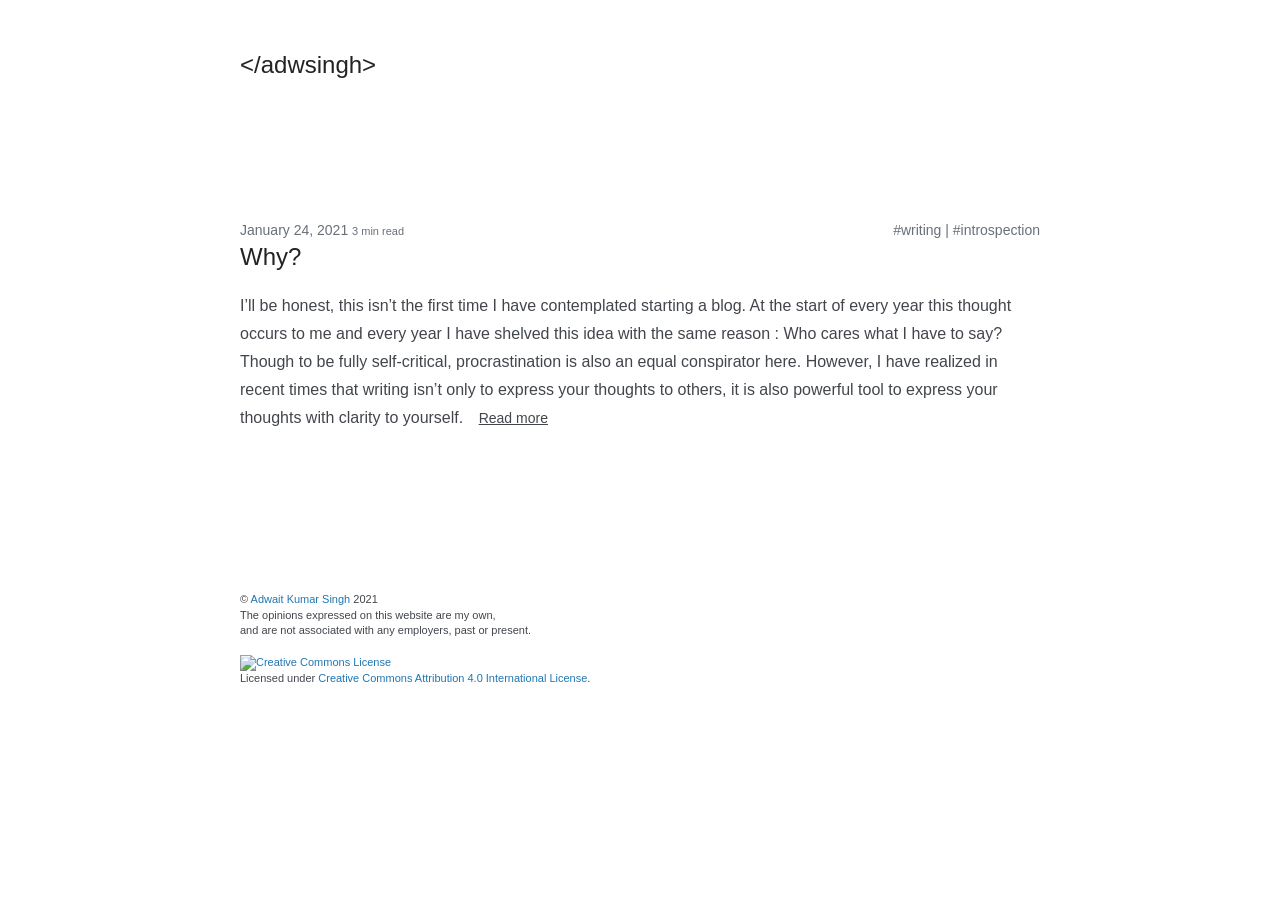
==== commit 0d299fc8: "deploy: 1566d4e01271f77a8e43f9bf553700ca86869d8d" ====
--- a/posts/index.html
+++ b/posts/index.html
@@ -119,7 +119,7 @@
 
         
       </div>
-      <h2 class="subtitle is-6 date">January 24, 2021</h2>
+      <h2 class="subtitle is-6 date">January 24, 2021 <small> 3 min read</small></h2>
       <h1 class="title"><a href="http://adwsingh.github.io/posts/why/">Why?
 
   
